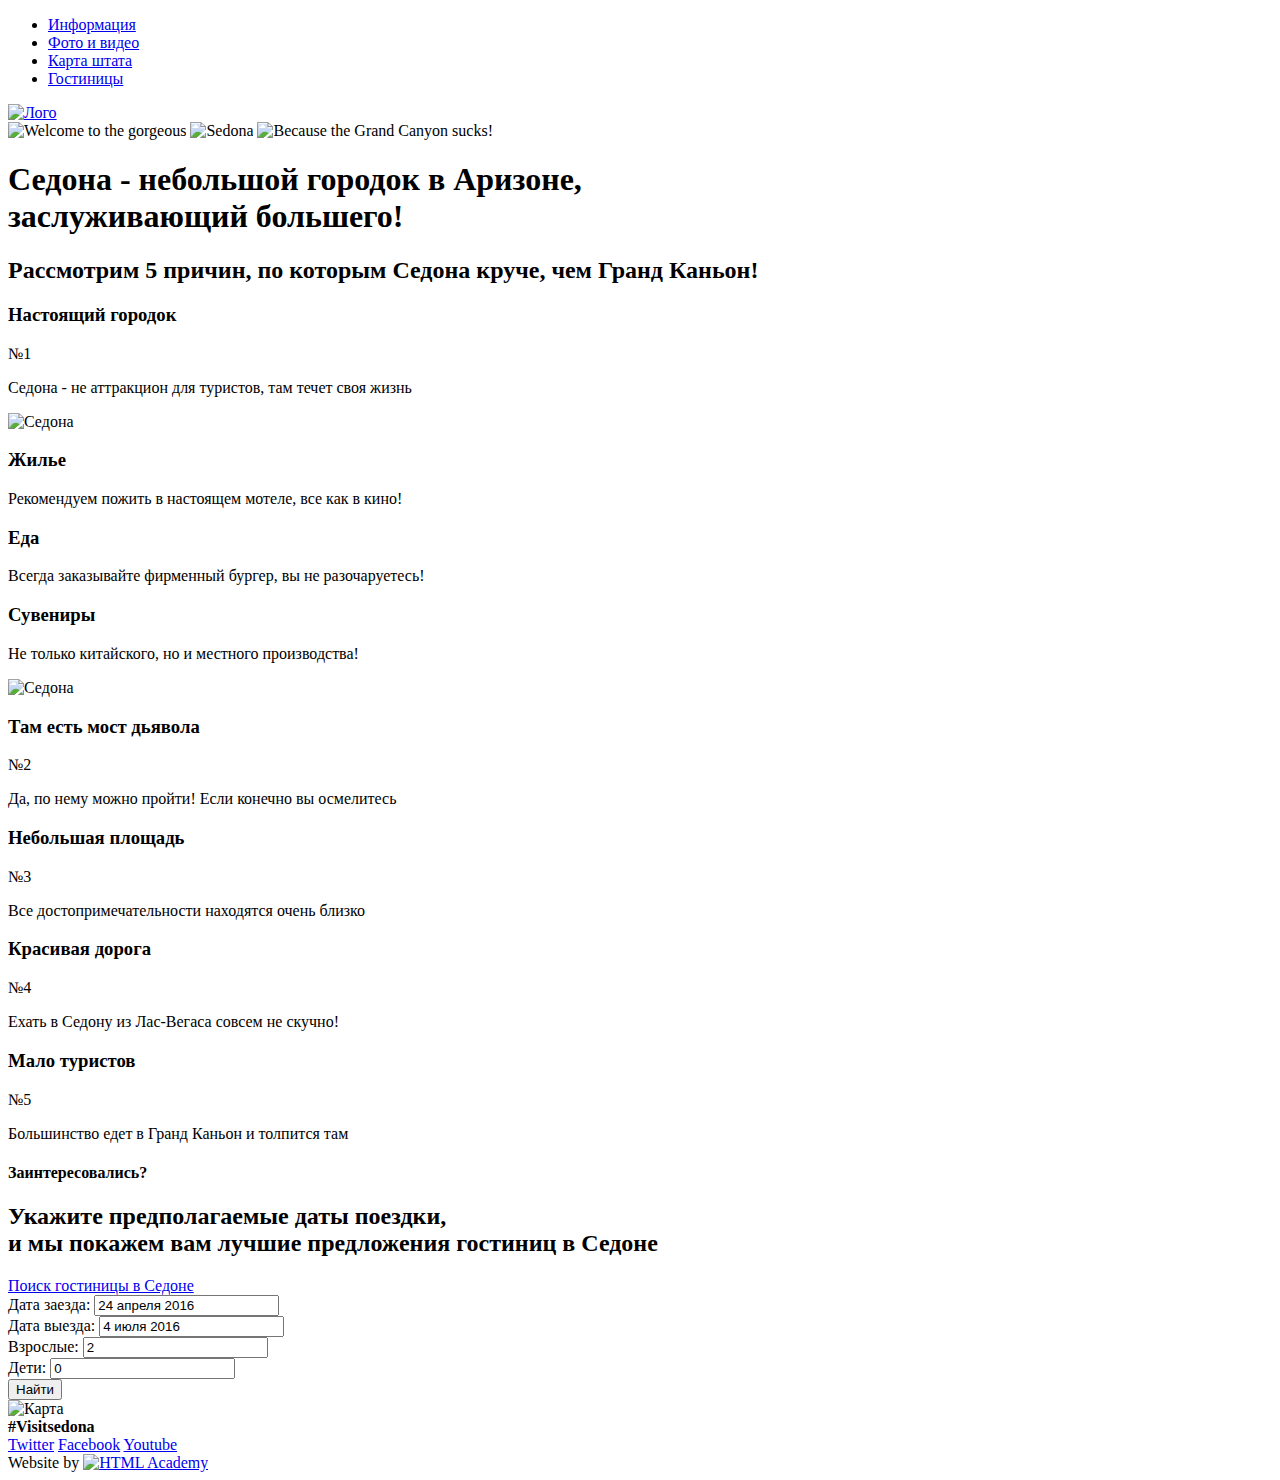
==== index.html @ 517de410 "Корректировка" ====
<!DOCTYPE html>
<html lang="ru">
  <head>
    <meta charset="utf-8">
    <title>HTML Academy: Седона</title>
  </head>
  <body>
    <div class="container">


      <header class="main-header">
          <div class="navigation">
            <ul class="navigation-menu">
              <li><a href="/">Информация</a></li>
              <li><a href="/">Фото и видео</a></li>
              <li><a href="/">Карта штата</a></li>
              <li><a href="/">Гостиницы</a></li>
            </ul>
          </div>
          <div class="logo">
            <a href="index.html"><img src="http://placehold.it/50x50" alt="Лого"></a>
          </div>
      </header>


      <main>
        <div class="big-image">
          <img id="welcome" src="/" alt="Welcome to the gorgeous">
          <img id="sedona" src="/" alt="Sedona">
          <img id="grand-canyon" src="/" alt="Because the Grand Canyon sucks!">
        </div>

        <div class="sedona-introduction">
          <div class="sedona-introduction-container">
            <h1>Седона - небольшой городок в Аризоне,<br>
              заслуживающий большего!</h1>
            <h2>Рассмотрим 5 причин, по которым Седона круче, чем Гранд Каньон!</h2>
          </div>
        </div>

        <div class="feature-img-block">
          <div class="feature feature-blue">
            <h3>Настоящий городок</h3>
            <p>№1</p>
            <p>Седона - не аттракцион для туристов, там течет своя жизнь</p>
          </div>
          <div class="feature-img">
            <img src="http://placehold.it/550x200" alt="Седона">
          </div>
        </div>

        <div class="features-icon-block">
          <div class="feature-icon">
              <h3>Жилье</h3>
              <p>Рекомендуем пожить в настоящем мотеле, все как в кино!</p>
          </div>

          <div class="feature-icon">
            <h3>Еда</h3>
            <p>Всегда заказывайте фирменный бургер, вы не разочаруетесь!</p>
          </div>

          <div class="feature-icon">
            <h3>Сувениры</h3>
            <p>Не только китайского, но и местного производства!</p>
          </div>
        </div>

        <div class="feature-img-block">
          <div class="feature-img">
            <img src="http://placehold.it/550x200" alt="Седона">
          </div>
          <div class="feature feature-blue">
            <h3>Там есть мост дьявола</h3>
            <p>№2</p>
            <p>Да, по нему можно пройти! Если конечно вы осмелитесь</p>
          </div>
        </div>

        <div class="features-second-block">
          <div class="feature-item">
            <h3>Небольшая площадь</h3>
            <p>№3</p>
            <p>Все достопримечательности находятся очень близко</p>
          </div>
          <div class="feature-item">
            <h3>Красивая дорога</h3>
            <p>№4</p>
            <p>Ехать в Седону из Лас-Вегаса совсем не скучно!</p>
          </div>
          <div class="feature-item">
            <h3>Мало туристов</h3>
            <p>№5</p>
            <p>Большинство едет в Гранд Каньон и толпится там</p>
          </div>
        </div>

        <div class="booking">
          <div class="booking-title">
            <h4>Заинтересовались?</h4>
            <h2>Укажите предполагаемые даты поездки,<br>
              и мы покажем вам лучшие предложения гостиниц в Седоне</h2>
          </div>
          <div class="booking-button">
            <a href="/">Поиск гостиницы в Седоне</a>
            <!--Не уверен-->
          </div>
          <div class="form-window">
            <form action="/" method="post">
              <div class="date-in">
                <label for="date-in">Дата заезда:</label>
                <input type="text" name="date-in" id="date-in" value="24 апреля 2016" required>
              </div>
              <div class="date-out">
                <label for="date-out">Дата выезда:</label>
                <input type="text" name="date-out" id="date-out" value="4 июля 2016" required>
              </div>
              <div class="adults-quantity">
                <label for="adults-quantity">Взрослые:</label>
                <input type="number" name="adults-quantity" id="adults-quantity" value="2" required>
              </div>
              <div class="kids-quantity">
                <label for="kids-quantity">Дети:</label>
                <input type="number" name="kids-quantity" id="kids-quantity" value="0" required>
              </div>
              <div class="form-button">
                <input type="submit" value="Найти">
              </div>
            </form>
          </div>
        </div>

        <div class="map">
          <img src="http://placehold.it/750x750" alt="Карта">
        </div>
      </main>


      <footer class="main-footer">
          <div class="footer-hashtag">
            <b>#Visitsedona</b>
          </div>
          <div class="footer-social">
            <a class="social-btn social-btn-tw" href="#">Twitter</a>
            <a class="social-btn social-btn-fb" href="#">Facebook</a>
            <a class="social-btn social-btn-yout" href="#">Youtube</a>
          </div>
          <div class="footer-copyright">
            <span>Website by</span>
            <a class="footer-copyright-img" href="https://htmlacademy.ru"><img src="http://placehold.it/100x100" alt="HTML Academy"></a>
          </div>
      </footer>
    </div>
  </body>
</html>
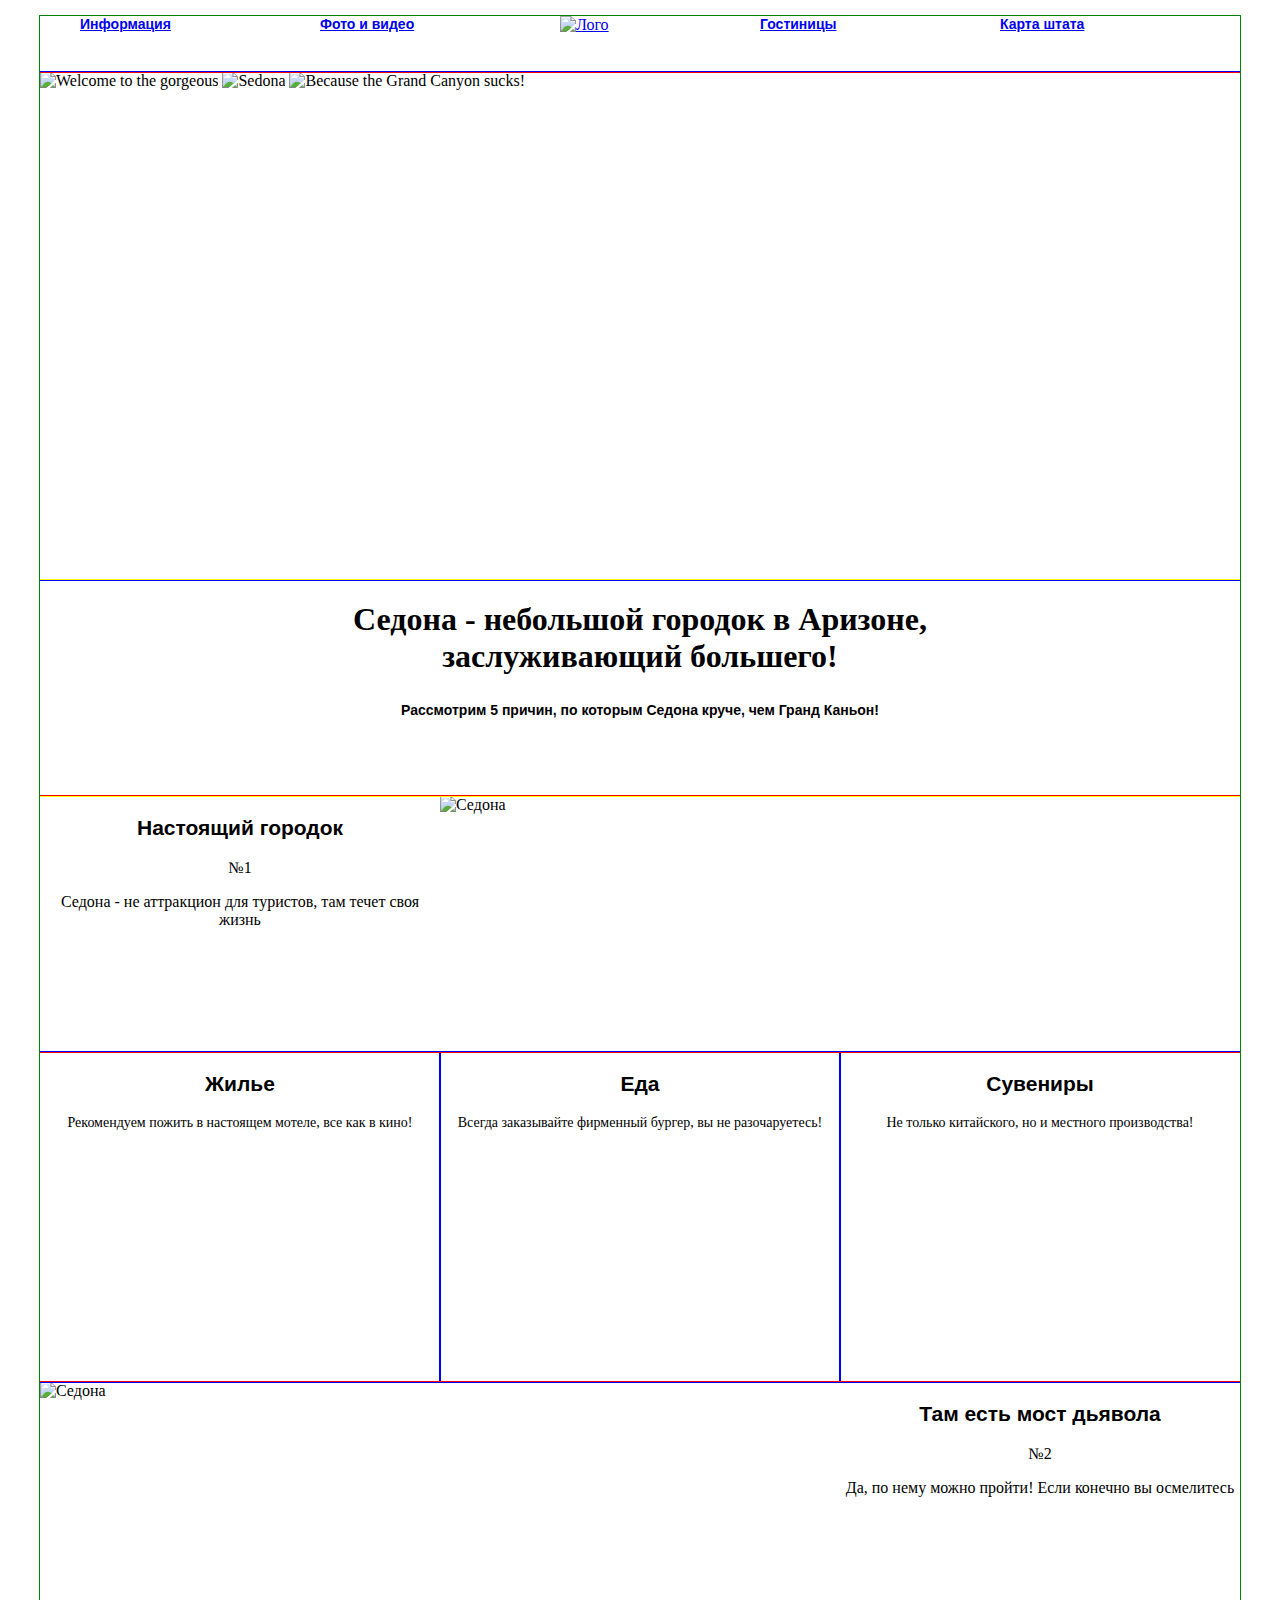
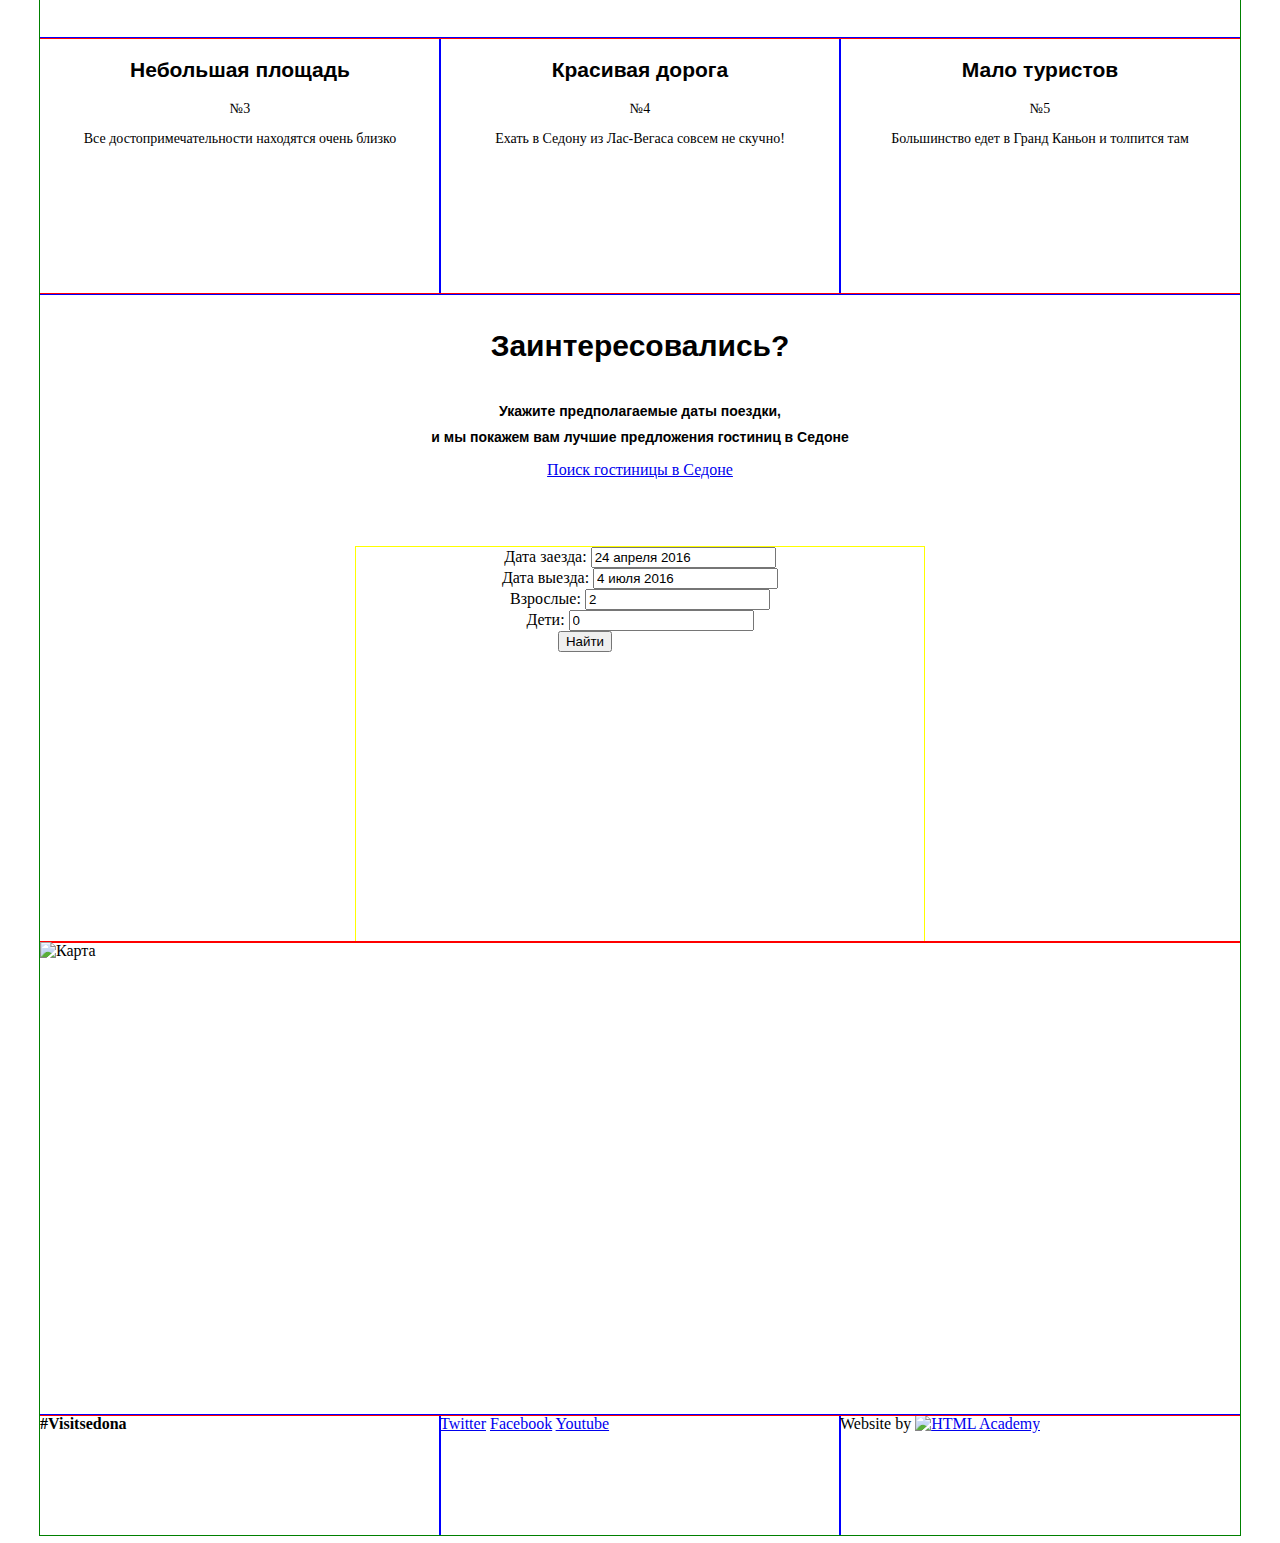
==== commit 47fd9db0: "Сетка" ====
--- a/index.html
+++ b/index.html
@@ -3,18 +3,19 @@
   <head>
     <meta charset="utf-8">
     <title>HTML Academy: Седона</title>
+    <link href="css/style.css" rel="stylesheet">
   </head>
   <body>
     <div class="container">
 
 
-      <header class="main-header">
+      <header class="main-header clearfix">
           <div class="navigation">
             <ul class="navigation-menu">
-              <li><a href="/">Информация</a></li>
-              <li><a href="/">Фото и видео</a></li>
-              <li><a href="/">Карта штата</a></li>
-              <li><a href="/">Гостиницы</a></li>
+              <li class="navigation-menu-item navigation-menu-information"><a href="/">Информация</a></li>
+              <li class="navigation-menu-item navigation-menu-photo"><a href="/">Фото и видео</a></li>
+              <li class="navigation-menu-item navigation-menu-map"><a href="/">Карта штата</a></li>
+              <li class="navigation-menu-item navigation-menu-hotels"><a href="/">Гостиницы</a></li>
             </ul>
           </div>
           <div class="logo">
@@ -30,22 +31,20 @@
           <img id="grand-canyon" src="/" alt="Because the Grand Canyon sucks!">
         </div>
 
-        <div class="sedona-introduction">
-          <div class="sedona-introduction-container">
+        <div class="sedona-introduction container">
             <h1>Седона - небольшой городок в Аризоне,<br>
               заслуживающий большего!</h1>
             <h2>Рассмотрим 5 причин, по которым Седона круче, чем Гранд Каньон!</h2>
-          </div>
         </div>
 
-        <div class="feature-img-block">
-          <div class="feature feature-blue">
+        <div class="feature-img-block clearfix">
+          <div class="feature feature-blue feature-blue-1">
             <h3>Настоящий городок</h3>
             <p>№1</p>
             <p>Седона - не аттракцион для туристов, там течет своя жизнь</p>
           </div>
-          <div class="feature-img">
-            <img src="http://placehold.it/550x200" alt="Седона">
+          <div class="feature-img feature-img-1">
+            <img src="http://placehold.it/800x256" alt="Седона">
           </div>
         </div>
 
@@ -66,14 +65,14 @@
           </div>
         </div>
 
-        <div class="feature-img-block">
-          <div class="feature-img">
-            <img src="http://placehold.it/550x200" alt="Седона">
-          </div>
-          <div class="feature feature-blue">
+        <div class="feature-img-block clearfix">
+          <div class="feature feature-blue feature-blue-2">
             <h3>Там есть мост дьявола</h3>
             <p>№2</p>
             <p>Да, по нему можно пройти! Если конечно вы осмелитесь</p>
+          </div>
+          <div class="feature-img feature-img-2">
+            <img src="http://placehold.it/800x256" alt="Седона">
           </div>
         </div>
 
@@ -95,7 +94,7 @@
           </div>
         </div>
 
-        <div class="booking">
+        <div class="booking container">
           <div class="booking-title">
             <h4>Заинтересовались?</h4>
             <h2>Укажите предполагаемые даты поездки,<br>
@@ -131,21 +130,21 @@
         </div>
 
         <div class="map">
-          <img src="http://placehold.it/750x750" alt="Карта">
+          <img src="http://placehold.it/1200x473" alt="Карта">
         </div>
       </main>
 
 
-      <footer class="main-footer">
-          <div class="footer-hashtag">
+      <footer class="main-footer clearfix">
+          <div class="footer-item footer-hashtag">
             <b>#Visitsedona</b>
           </div>
-          <div class="footer-social">
+          <div class="footer-item footer-social">
             <a class="social-btn social-btn-tw" href="#">Twitter</a>
             <a class="social-btn social-btn-fb" href="#">Facebook</a>
             <a class="social-btn social-btn-yout" href="#">Youtube</a>
           </div>
-          <div class="footer-copyright">
+          <div class="footer-item footer-copyright">
             <span>Website by</span>
             <a class="footer-copyright-img" href="https://htmlacademy.ru"><img src="http://placehold.it/100x100" alt="HTML Academy"></a>
           </div>
--- a/css/style.css
+++ b/css/style.css
@@ -0,0 +1,328 @@
+.body {
+  font-family: PTSans Bold, Arial, sans-serif;
+  font-size: 14px;
+  line-height: 21px;
+  color: black;
+  background: f2f2f2;
+  min-width: 1200px;
+}
+
+.clearfix::after {
+  content: "";
+  display: table;
+  clear: both;
+}
+
+.sedona-introduction-container h1 {
+  font-family: PTSans Bold, Arial, sans-serif;
+  font-size: 21px;
+  line-height: 26px;
+  color: black;
+}
+h2 {
+  font-family: PTSans Bold, Arial, sans-serif;
+  font-size: 14px;
+  line-height: 26px;
+  color: black;
+}
+h3 {
+  font-family: PTSans Bold, Arial, sans-serif;
+  font-size: 21px;
+  line-height: 21px;
+  color: black;
+}
+h4 {
+  font-family: PTSans Bold, Arial, sans-serif;
+  font-size: 30px;
+  line-height: 24px;
+  color: black;
+}
+h5 {
+  font-family: PTSans Bold, Arial, sans-serif;
+  font-size: 16px;
+  line-height: 21px;
+  color: black;
+}
+
+.container {
+  width: 1200px;
+  margin-right: auto;
+  margin-left: auto;
+  outline: 1px solid green;
+
+}
+
+/*Главная*/
+.main-header {
+  outline: 1px solid red;
+}
+
+.navigation-menu-item {
+  width: 240px;
+  height: 56px;
+  background-color: white;
+  font-family: PTSans Bold, Myriad Pro, sans-serif;
+  font-size: 14px;
+  font-weight: bold;
+  color: black;
+  text-decoration: none;
+  list-style: none;
+}
+
+.navigation-menu-information {
+  float: left;
+}
+
+.navigation-menu-photo {
+  float: left;
+}
+
+.navigation-menu-hotels {
+  float: right;
+}
+
+.navigation-menu-map {
+  float: right;
+}
+
+.logo {
+  display: inline-block;
+}
+
+.big-image {
+  min-height: 508px;
+  outline: 1px solid blue;
+}
+
+.sedona-introduction {
+  min-height: 216px;
+  outline: 1px solid yellow;
+  display: inline-block;
+  text-align: center;
+}
+
+.feature-img-block {
+  min-height: 256px;
+  outline: 1px solid red;
+}
+
+.feature-blue-1 {
+  background-color: 81b3d2;
+  width: 400px;
+  height: 256px;
+  float: left;
+  display: inline-block;
+  text-align: center;
+}
+
+.feature-blue-2 {
+  background-color: 81b3d2;
+  width: 400px;
+  height: 256px;
+  float: right;
+  display: inline-block;
+  text-align: center;
+}
+
+.feature-img-1 {
+  width: 800px;
+  height: 256px;
+  float: right;
+}
+
+.feature-img-2 {
+  width: 800px;
+  height: 256px;
+  float: left;
+}
+
+.features-icon-block {
+  min-height: 330px;
+  font-size: 0px;
+  outline: 1px solid blue;
+}
+
+.feature-icon {
+  height: 330px;
+  width: 400px;
+  display: inline-block;
+  font-size: 14px;
+  outline: 1px solid blue;
+  text-align: center;
+}
+
+.features-second-block {
+  min-height: 256px;
+  font-size: 0px;
+  outline: 1px solid blue;
+}
+
+.feature-item {
+  height: 256px;
+  width: 400px;
+  display: inline-block;
+  font-size: 14px;
+  outline: 1px solid blue;
+  text-align: center;
+}
+
+.booking {
+  min-height: 291px;
+  outline: 1px solid red;
+  display: inline-block;
+  text-align: center;
+}
+
+.booking-button {
+  width: 568px;
+  height: 86px;
+  background-color: 766357;
+  color: ffffff;
+  margin: auto;
+}
+
+.form-window {
+  width: 568px;
+  height: 395px;
+  outline: 1px solid yellow;
+  margin: auto;
+}
+
+.form-button {
+  width: 458px;
+  min-height: 58px;
+  background-color: 81b3d2;
+  color: ffffff;
+}
+
+.map {
+  min-height: 473px;
+  outline: 1px solid red;
+}
+
+.main-footer {
+  min-height: 120px;
+}
+
+.footer-item {
+  width: 400px;
+  height: 120px;
+  outline: 1px solid blue;
+}
+
+.footer-hashtag {
+  float: left;
+}
+
+.footer-social {
+  float: left;
+}
+
+.footer-copyright {
+  float: right;
+}
+
+/*Отели*/
+.form-container {
+  min-height: 217px;
+  outline: 1px solid blue;
+}
+
+.central-container {
+  width: 1056px;
+  margin: auto;
+  outline: 1px solid yellow;
+}
+
+.form-block {
+  width: 25%;
+  outline: 1px solid red;
+}
+
+.form li {
+  display: block;
+}
+
+.form-block-left {
+  float: left;
+}
+
+.form-block-central {
+  float: left;
+}
+
+.form-block-right {
+  float: right;
+}
+
+.form-results {
+  min-height: 87px;
+  outline: 1px solid blue;
+}
+
+.form-results-ul {
+  display: inline-block;
+}
+
+.form-results-found {
+  display: inline-block;
+}
+
+.form-results-sort {
+  display: inline-block;
+}
+
+.ul-item {
+  display: inline-block;
+}
+
+.arrows {
+  width: 35px;
+  min-height: 10px;
+  float: right;
+}
+
+.hotel-list-item {
+  min-height: 150px;
+  outline: 1px solid blue;
+}
+
+.hotel-list-item-img {
+  display: inline-block;
+  width: 135px;
+  height: 90px;
+  float: left;
+}
+
+.hotel-list-item-info {
+  float: left;
+  margin-left: 30px;
+  width: 270px;
+}
+
+.hotel-list-item-cost {
+  display: inline-block;
+  float: left;
+}
+
+.hotel-list-item-buttons {
+  display: inline-block;
+  float: left;
+}
+
+.blue-button {
+  display: inline-block;
+  width: 110px;
+  height: 27px;
+  margin-right: 6px;
+}
+
+.brown-button {
+  display: inline-block;
+  width: 142px;
+  height: 27px;
+}
+
+.hotel-list-item-rating {
+  float: right;
+}
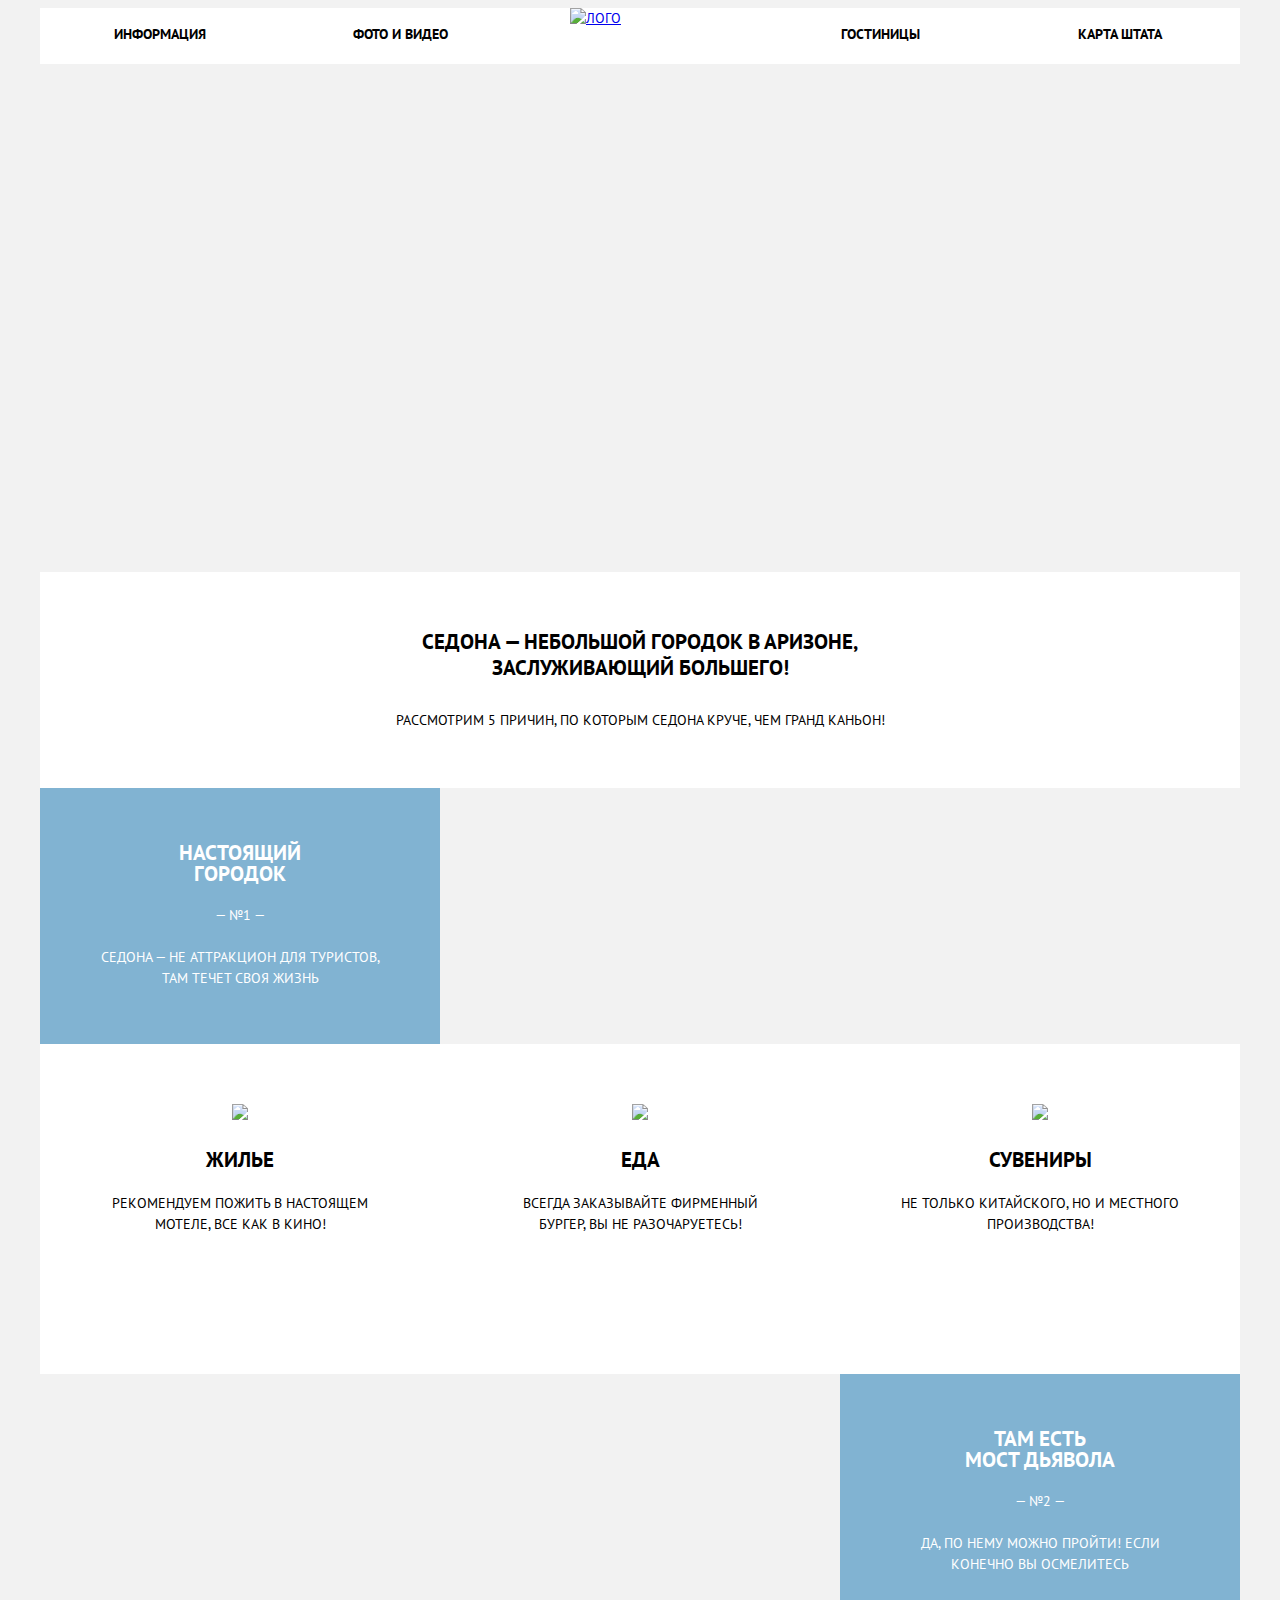
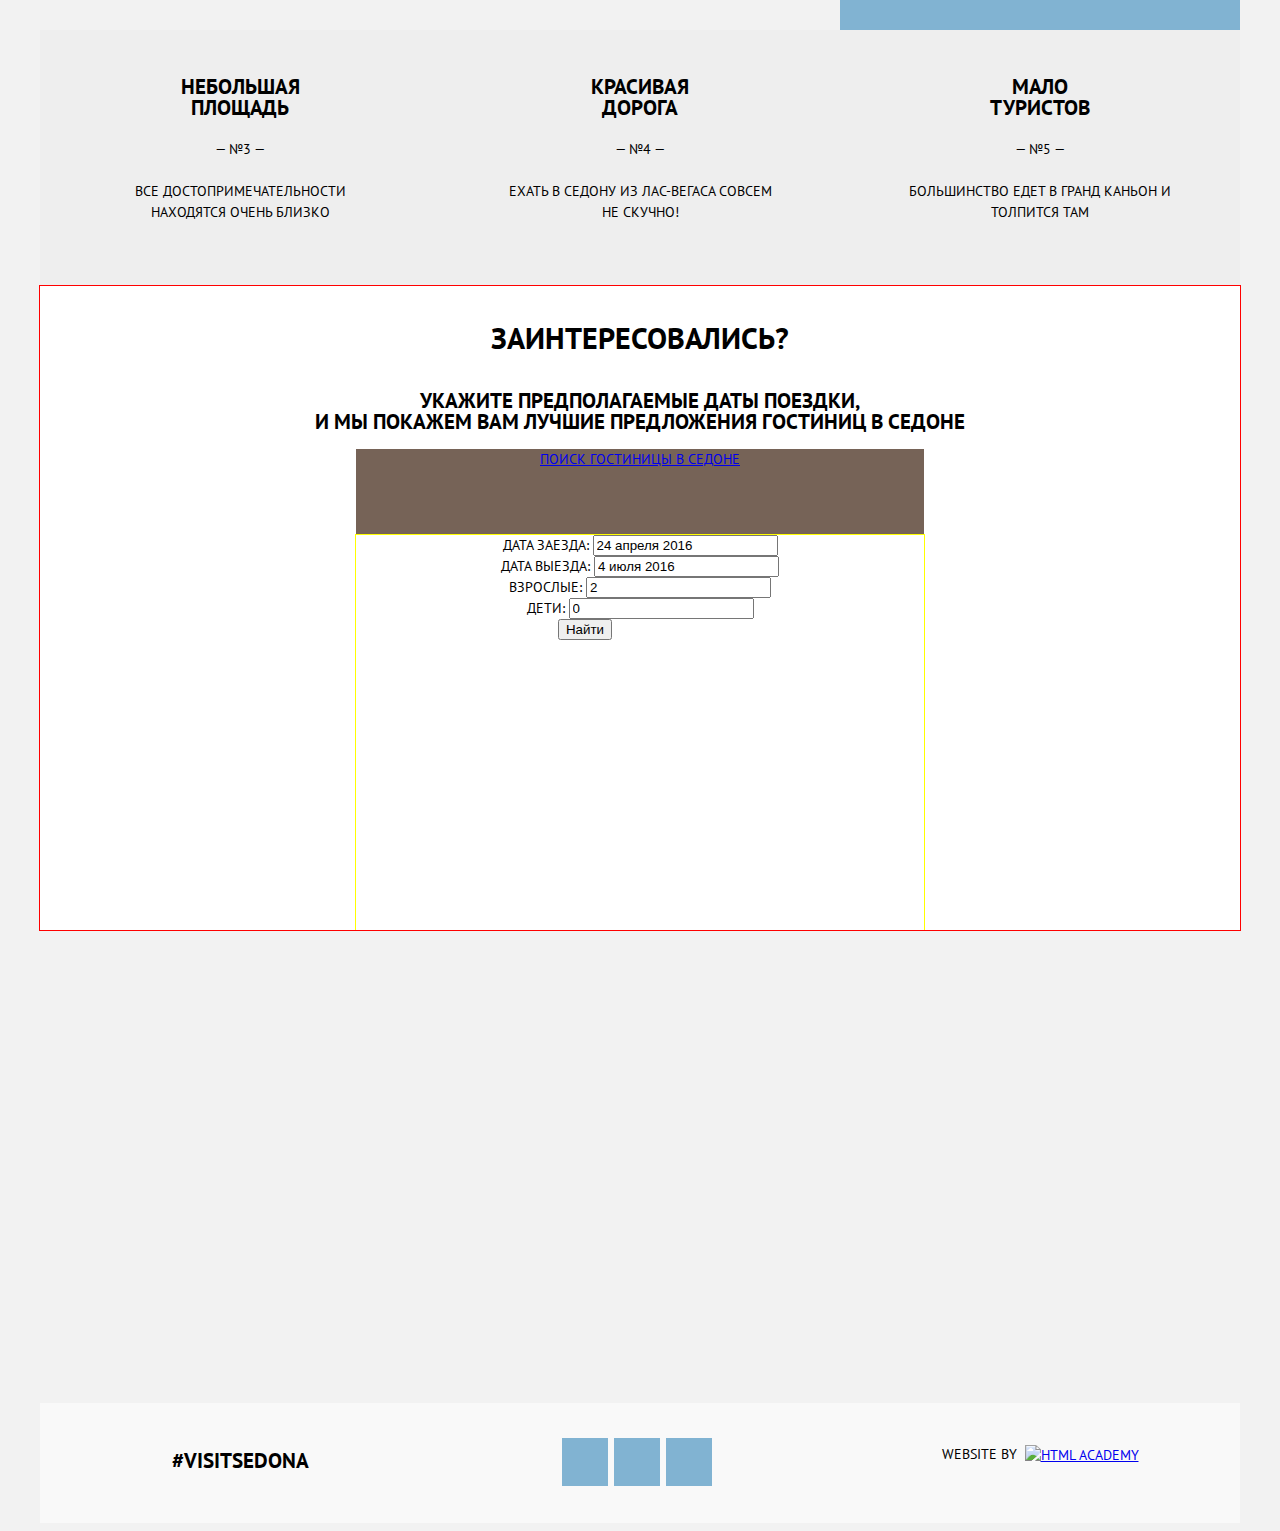
==== commit 9e366f80: "Доработка декоративных элементов" ====
--- a/index.html
+++ b/index.html
@@ -3,6 +3,7 @@
   <head>
     <meta charset="utf-8">
     <title>HTML Academy: Седона</title>
+    <link href="https://fonts.googleapis.com/css?family=PT+Sans:400,700&subset=cyrillic" rel="stylesheet">
     <link href="css/style.css" rel="stylesheet">
   </head>
   <body>
@@ -19,47 +20,52 @@
             </ul>
           </div>
           <div class="logo">
-            <a href="index.html"><img src="http://placehold.it/50x50" alt="Лого"></a>
+            <a href="index.html"><img src="img/logo-combined.png" alt="Лого"></a>
           </div>
       </header>
 
 
       <main>
         <div class="big-image">
-          <img id="welcome" src="/" alt="Welcome to the gorgeous">
-          <img id="sedona" src="/" alt="Sedona">
-          <img id="grand-canyon" src="/" alt="Because the Grand Canyon sucks!">
         </div>
 
         <div class="sedona-introduction container">
-            <h1>Седона - небольшой городок в Аризоне,<br>
+            <h1>Седона — небольшой городок в Аризоне,<br>
               заслуживающий большего!</h1>
-            <h2>Рассмотрим 5 причин, по которым Седона круче, чем Гранд Каньон!</h2>
+            <span>Рассмотрим 5 причин, по которым Седона круче, чем Гранд Каньон!</span>
         </div>
 
         <div class="feature-img-block clearfix">
           <div class="feature feature-blue feature-blue-1">
             <h3>Настоящий городок</h3>
-            <p>№1</p>
-            <p>Седона - не аттракцион для туристов, там течет своя жизнь</p>
+            <span>— №1 —</span>
+            <p>Седона — не аттракцион для туристов, там течет своя жизнь</p>
           </div>
           <div class="feature-img feature-img-1">
-            <img src="http://placehold.it/800x256" alt="Седона">
           </div>
         </div>
 
         <div class="features-icon-block">
           <div class="feature-icon">
-              <h3>Жилье</h3>
-              <p>Рекомендуем пожить в настоящем мотеле, все как в кино!</p>
+            <div class="icon icon-house">
+              <img src="img/icon-house.png">
+            </div>
+            <h3>Жилье</h3>
+            <p>Рекомендуем пожить в настоящем мотеле, все как в кино!</p>
           </div>
 
           <div class="feature-icon">
+            <div class="icon icon-food">
+              <img src="img/icon-food.png">
+            </div>
             <h3>Еда</h3>
             <p>Всегда заказывайте фирменный бургер, вы не разочаруетесь!</p>
           </div>
 
           <div class="feature-icon">
+            <div class="icon icon-gift">
+              <img src="img/icon-gift.png">
+            </div>
             <h3>Сувениры</h3>
             <p>Не только китайского, но и местного производства!</p>
           </div>
@@ -67,29 +73,28 @@
 
         <div class="feature-img-block clearfix">
           <div class="feature feature-blue feature-blue-2">
-            <h3>Там есть мост дьявола</h3>
-            <p>№2</p>
+            <h3>Там есть<br>мост дьявола</h3>
+            <span>— №2 —</span>
             <p>Да, по нему можно пройти! Если конечно вы осмелитесь</p>
           </div>
           <div class="feature-img feature-img-2">
-            <img src="http://placehold.it/800x256" alt="Седона">
           </div>
         </div>
 
         <div class="features-second-block">
-          <div class="feature-item">
+          <div class="feature feature-item">
             <h3>Небольшая площадь</h3>
-            <p>№3</p>
-            <p>Все достопримечательности находятся очень близко</p>
+            <span>— №3 —</span>
+            <p>Все достопримечательности<br>находятся очень близко</p>
           </div>
-          <div class="feature-item">
+          <div class="feature feature-item">
             <h3>Красивая дорога</h3>
-            <p>№4</p>
-            <p>Ехать в Седону из Лас-Вегаса совсем не скучно!</p>
+            <span>— №4 —</span>
+            <p>Ехать в Седону из Лас-Вегаса совсем<br>не скучно!</p>
           </div>
-          <div class="feature-item">
+          <div class="feature feature-item">
             <h3>Мало туристов</h3>
-            <p>№5</p>
+            <span>— №5 —</span>
             <p>Большинство едет в Гранд Каньон и толпится там</p>
           </div>
         </div>
@@ -130,23 +135,22 @@
         </div>
 
         <div class="map">
-          <img src="http://placehold.it/1200x473" alt="Карта">
         </div>
       </main>
 
 
       <footer class="main-footer clearfix">
           <div class="footer-item footer-hashtag">
-            <b>#Visitsedona</b>
+            <span>#Visitsedona</span>
           </div>
           <div class="footer-item footer-social">
             <a class="social-btn social-btn-tw" href="#">Twitter</a>
             <a class="social-btn social-btn-fb" href="#">Facebook</a>
-            <a class="social-btn social-btn-yout" href="#">Youtube</a>
+            <a class="social-btn social-btn-yt" href="#">Youtube</a>
           </div>
           <div class="footer-item footer-copyright">
-            <span>Website by</span>
-            <a class="footer-copyright-img" href="https://htmlacademy.ru"><img src="http://placehold.it/100x100" alt="HTML Academy"></a>
+            <p>Website by
+            <a class="footer-copyright-img" href="https://htmlacademy.ru"><img src="img/html-academy.png" alt="HTML Academy"></a></p>
           </div>
       </footer>
     </div>
--- a/css/style.css
+++ b/css/style.css
@@ -1,10 +1,11 @@
-.body {
-  font-family: PTSans Bold, Arial, sans-serif;
+body {
+  font-family: PT Sans, sans-serif;
   font-size: 14px;
   line-height: 21px;
   color: black;
-  background: f2f2f2;
+  background-color: #f2f2f2;
   min-width: 1200px;
+  text-transform: uppercase;
 }
 
 .clearfix::after {
@@ -13,32 +14,27 @@
   clear: both;
 }
 
-.sedona-introduction-container h1 {
-  font-family: PTSans Bold, Arial, sans-serif;
+h1 {
+  font-family: PT Sans, sans-serif;
   font-size: 21px;
   line-height: 26px;
   color: black;
 }
-h2 {
-  font-family: PTSans Bold, Arial, sans-serif;
-  font-size: 14px;
-  line-height: 26px;
-  color: black;
-}
+
 h3 {
-  font-family: PTSans Bold, Arial, sans-serif;
+  font-family: PT Sans, sans-serif;
   font-size: 21px;
   line-height: 21px;
   color: black;
 }
 h4 {
-  font-family: PTSans Bold, Arial, sans-serif;
+  font-family: PT Sans, sans-serif;
   font-size: 30px;
   line-height: 24px;
   color: black;
 }
 h5 {
-  font-family: PTSans Bold, Arial, sans-serif;
+  font-family: PT Sans, sans-serif;
   font-size: 16px;
   line-height: 21px;
   color: black;
@@ -48,25 +44,30 @@
   width: 1200px;
   margin-right: auto;
   margin-left: auto;
-  outline: 1px solid green;
-
 }
 
 /*Главная*/
 .main-header {
-  outline: 1px solid red;
+  background-color: white;
+  position: relative;
+}
+
+.navigation-menu {
+  margin: 0;
+  padding: 0;
 }
 
 .navigation-menu-item {
   width: 240px;
   height: 56px;
   background-color: white;
-  font-family: PTSans Bold, Myriad Pro, sans-serif;
+  font-family: PT Sans, sans-serif;
   font-size: 14px;
   font-weight: bold;
   color: black;
   text-decoration: none;
   list-style: none;
+  text-align: center;
 }
 
 .navigation-menu-information {
@@ -85,29 +86,84 @@
   float: right;
 }
 
+.navigation-menu a {
+  text-decoration: none;
+  color: black;
+  vertical-align: middle;
+  line-height: 52px;
+}
+
+.navigation-menu a:hover {
+  text-decoration: none;
+  color: #81b3d2;
+}
+
+.navigation-menu a:active {
+  text-decoration: none;
+  color: #b2b2b2;
+}
+
 .logo {
   display: inline-block;
+  position: absolute;
+  left: 530px;
 }
 
 .big-image {
   min-height: 508px;
-  outline: 1px solid blue;
+  background-image: url(../img/main-photo-complete.jpg);
+  background-repeat: no-repeat;
+  background-position: 0 -56px;
 }
 
 .sedona-introduction {
   min-height: 216px;
-  outline: 1px solid yellow;
-  display: inline-block;
-  text-align: center;
+  display: inline-block;
+  text-align: center;
+  background-color: white;
+}
+
+.sedona-introduction h1 {
+  margin-top: 57px;
+}
+
+.sedona-introduction span {
+  font-family: PT Sans, sans-serif;
+  font-size: 14px;
+  line-height: 26px;
+  color: black;
+  display: inline-block;
+  margin-top: 12px;
+}
+
+.feature h3 {
+  width: 155px;
+  margin: auto;
+}
+
+.feature p {
+  width: 302px;
+  margin: auto;
+  margin-top: 21px;
+}
+
+.feature span {
+  display: inline-block;
+  margin: auto;
+  margin-top: 21px;
 }
 
 .feature-img-block {
   min-height: 256px;
-  outline: 1px solid red;
+  color: white;
+}
+
+.feature-img-block h3 {
+  color: white;
 }
 
 .feature-blue-1 {
-  background-color: 81b3d2;
+  background-color: #81b3d2;
   width: 400px;
   height: 256px;
   float: left;
@@ -116,30 +172,36 @@
 }
 
 .feature-blue-2 {
-  background-color: 81b3d2;
+  background-color: #81b3d2;
   width: 400px;
   height: 256px;
   float: right;
   display: inline-block;
   text-align: center;
+}
+
+.feature-blue h3 {
+  margin-top: 54px;
 }
 
 .feature-img-1 {
   width: 800px;
   height: 256px;
   float: right;
+  background-image: url(../img/feature-image-1.jpg);
 }
 
 .feature-img-2 {
   width: 800px;
   height: 256px;
   float: left;
+  background-image: url(../img/feature-image-2.jpg);
 }
 
 .features-icon-block {
   min-height: 330px;
   font-size: 0px;
-  outline: 1px solid blue;
+  background-color: white;
 }
 
 .feature-icon {
@@ -147,14 +209,29 @@
   width: 400px;
   display: inline-block;
   font-size: 14px;
-  outline: 1px solid blue;
-  text-align: center;
+  text-align: center;
+  vertical-align: top;
+}
+
+.icon {
+  margin-top: 60px;
+}
+
+.feature-icon h3 {
+  margin: auto;
+  margin-top: 23px;
+}
+
+.feature-icon p {
+  width: 285px;
+  margin: auto;
+  margin-top: 23px;
 }
 
 .features-second-block {
   min-height: 256px;
   font-size: 0px;
-  outline: 1px solid blue;
+  background-color: #eeeeee;
 }
 
 .feature-item {
@@ -162,8 +239,11 @@
   width: 400px;
   display: inline-block;
   font-size: 14px;
-  outline: 1px solid blue;
-  text-align: center;
+  text-align: center;
+}
+
+.feature-item h3 {
+  margin-top: 46px;
 }
 
 .booking {
@@ -171,12 +251,13 @@
   outline: 1px solid red;
   display: inline-block;
   text-align: center;
+  background-color: white;
 }
 
 .booking-button {
   width: 568px;
   height: 86px;
-  background-color: 766357;
+  background-color: #766357;
   color: ffffff;
   margin: auto;
 }
@@ -197,29 +278,91 @@
 
 .map {
   min-height: 473px;
-  outline: 1px solid red;
+  background-image: url(../img/map.jpg);
 }
 
 .main-footer {
   min-height: 120px;
+  background-color: rgba(255, 255, 255, 0.5);
 }
 
 .footer-item {
   width: 400px;
   height: 120px;
-  outline: 1px solid blue;
 }
 
 .footer-hashtag {
   float: left;
+  font-size: 21px;
+  font-weight: bold;
+  text-align: center;
+}
+
+.footer-hashtag span {
+  display: block;
+  margin-top: 47px;
 }
 
 .footer-social {
   float: left;
-}
+  font-size: 0px;
+  text-align: center;
+}
+
+.social-btn {
+  display: inline-block;
+  vertical-align: top;
+  width: 46px;
+  height: 48px;
+  background-color: #81b3d2;
+  margin-right: 6px;
+  position: relative;
+  margin-top: 35px;
+}
+
+.social-btn::before {
+  content: "";
+  position: absolute;
+  top: 50%;
+  left: 50%;
+  transform: translate(-50%, -50%);
+  background-image: url(../img/sprite.png);
+  background-repeat: no-repeat;
+}
+
+.social-btn-tw::before {
+  width: 17px;
+  height: 15px;
+  background-position: -550px -10px;
+}
+
+.social-btn-fb::before {
+  width: 10px;
+  height: 19px;
+  background-position: -221px -10px;
+}
+
+
+.social-btn-yt::before {
+  width: 20px;
+  height: 16px;
+  background-position: -624px -10px;
+}
+
 
 .footer-copyright {
   float: right;
+  text-align: center;
+}
+
+.footer-copyright p {
+  margin-top: 41px;
+}
+
+.footer-copyright a {
+  display: inline-block;
+  vertical-align: middle;
+  margin-left: 4px;
 }
 
 /*Отели*/
@@ -326,3 +469,125 @@
 .hotel-list-item-rating {
   float: right;
 }
+
+/*Спрайт*/
+
+.sprite {
+    background-image: url(spritesheet.png);
+    background-repeat: no-repeat;
+    display: block;
+}
+
+.sprite-calendar {
+    width: 21px;
+    height: 22px;
+    background-position: -10px -10px;
+}
+
+.sprite-calendar-down {
+    width: 21px;
+    height: 22px;
+    background-position: -51px -10px;
+}
+
+.sprite-calendar-hvr {
+    width: 21px;
+    height: 22px;
+    background-position: -92px -10px;
+}
+
+.sprite-checkbox {
+    width: 22px;
+    height: 22px;
+    background-position: -133px -10px;
+}
+
+.sprite-checkbox-active {
+    width: 26px;
+    height: 22px;
+    background-position: -175px -10px;
+}
+
+.sprite-fb {
+    width: 10px;
+    height: 19px;
+    background-position: -221px -10px;
+}
+
+.sprite-fb-hvr {
+    width: 10px;
+    height: 19px;
+    background-position: -251px -10px;
+}
+
+.sprite-minus {
+    width: 12px;
+    height: 3px;
+    background-position: -281px -10px;
+}
+
+.sprite-minus-down {
+    width: 12px;
+    height: 3px;
+    background-position: -313px -10px;
+}
+
+.sprite-minus-hvr {
+    width: 12px;
+    height: 3px;
+    background-position: -345px -10px;
+}
+
+.sprite-plus {
+    width: 11px;
+    height: 11px;
+    background-position: -377px -10px;
+}
+
+.sprite-plus-down {
+    width: 11px;
+    height: 11px;
+    background-position: -408px -10px;
+}
+
+.sprite-plus-hvr {
+    width: 11px;
+    height: 11px;
+    background-position: -439px -10px;
+}
+
+.sprite-slide {
+    width: 20px;
+    height: 23px;
+    background-position: -470px -10px;
+}
+
+.sprite-slide-hvr {
+    width: 20px;
+    height: 23px;
+    background-position: -510px -10px;
+}
+
+.sprite-tw {
+    width: 17px;
+    height: 15px;
+    background-position: -550px -10px;
+}
+
+.sprite-tw-hvr {
+    width: 17px;
+    height: 15px;
+    background-position: -587px -10px;
+}
+
+.sprite-yt {
+    width: 20px;
+    height: 16px;
+    background-position: -624px -10px;
+}
+
+.sprite-yt-hvr {
+    width: 20px;
+    height: 16px;
+    background-position: -664px -10px;
+}
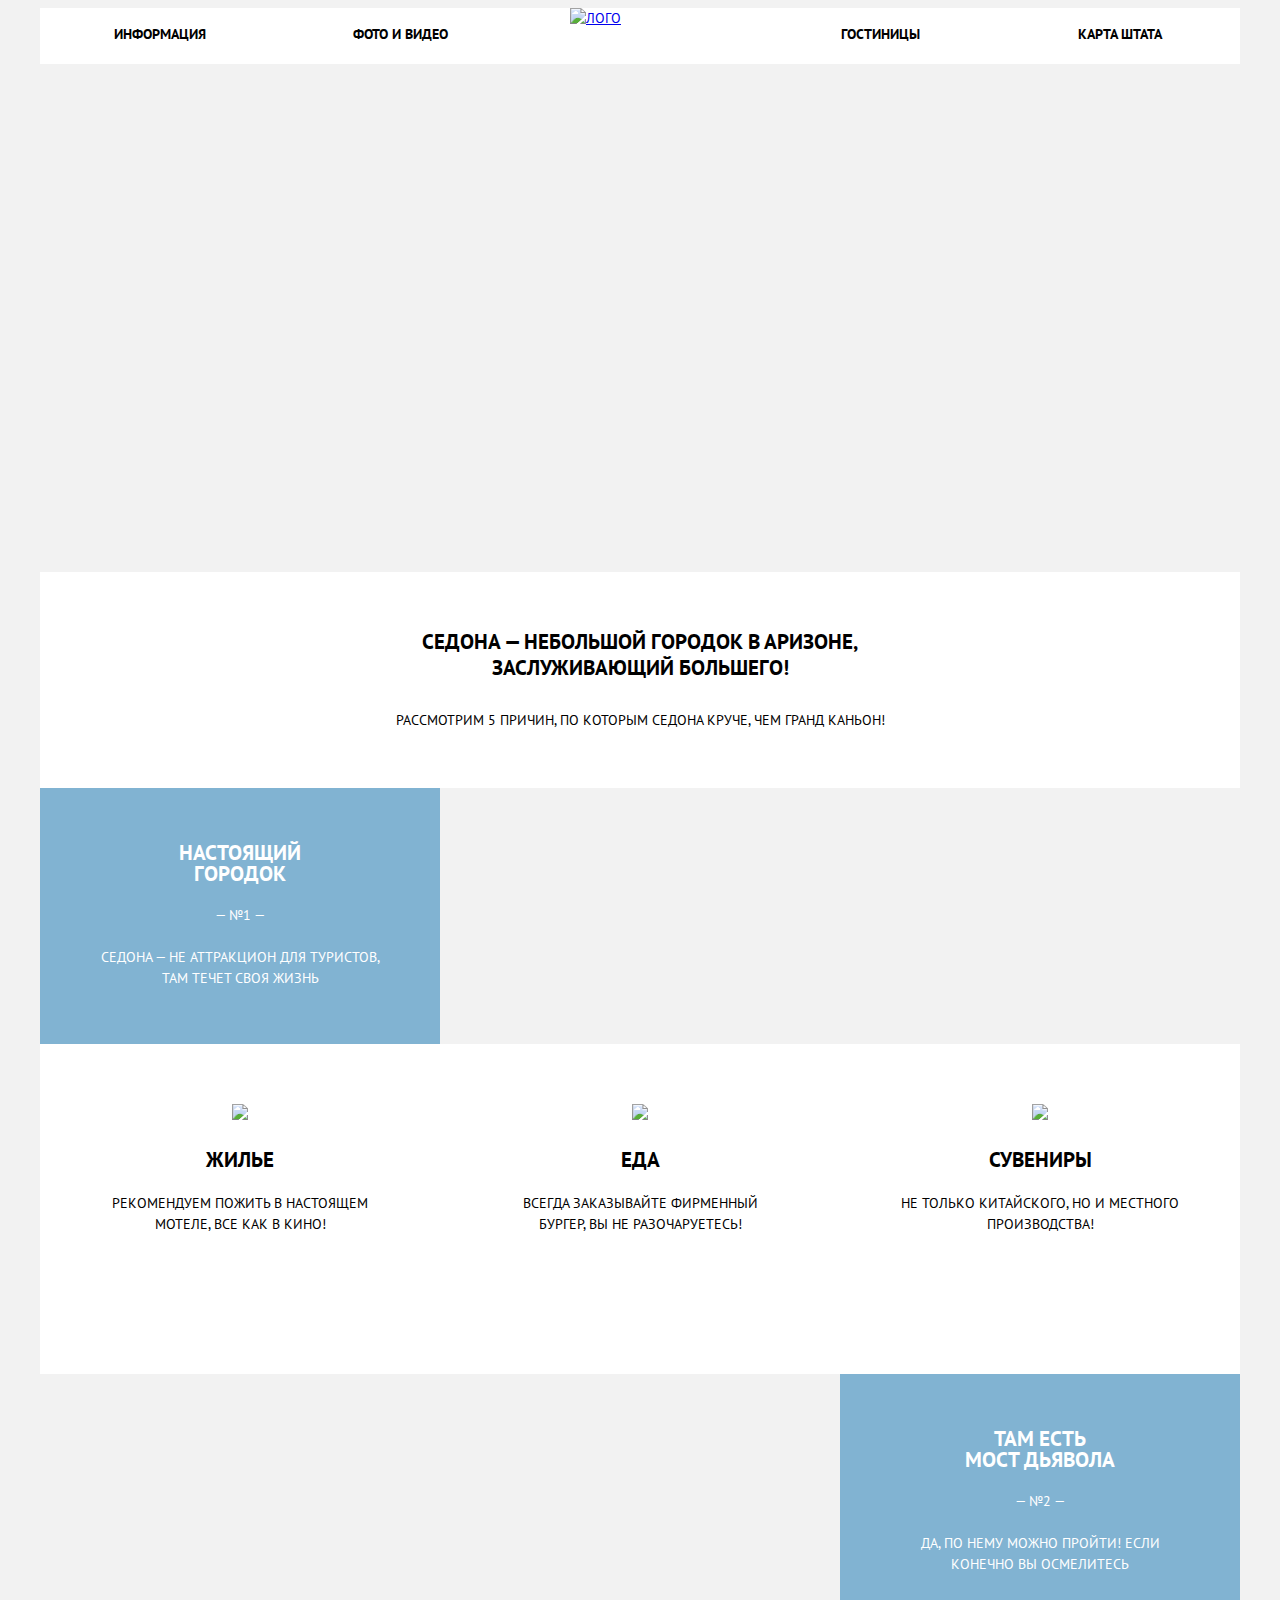
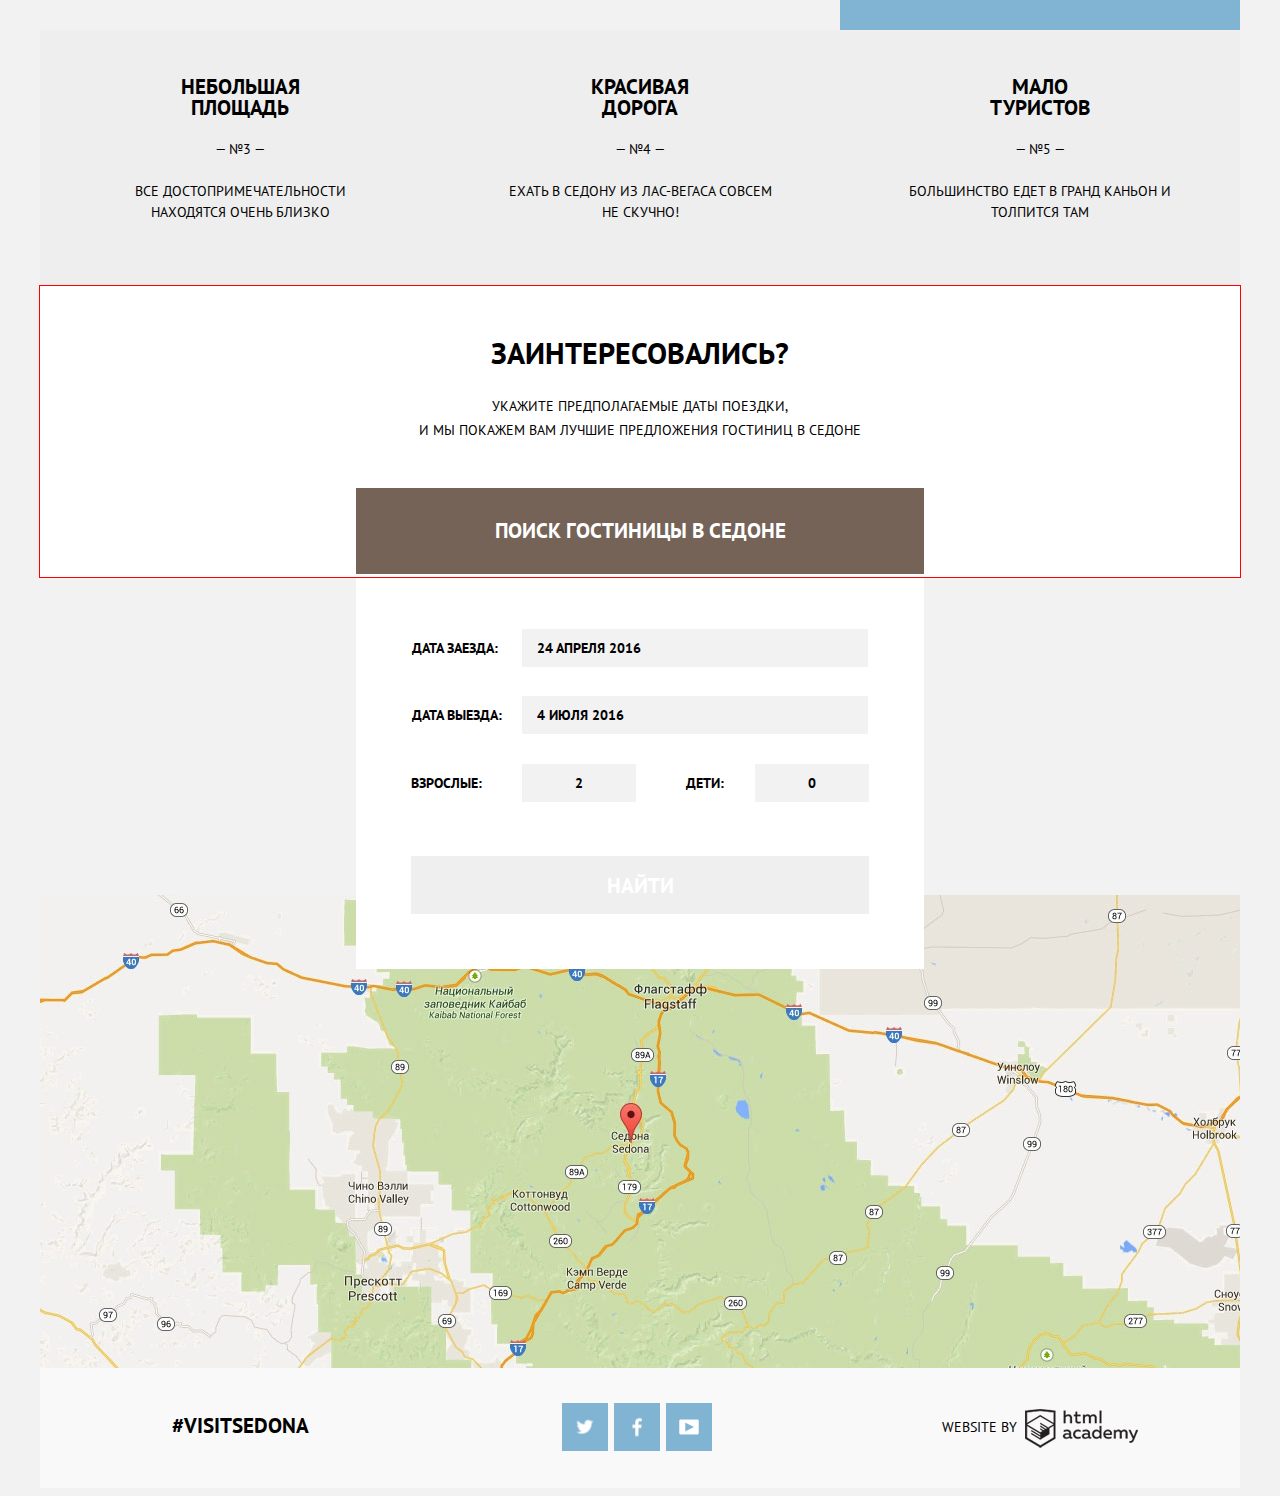
==== commit e87bd5b6: "Доработка проекта 26.08" ====
--- a/index.html
+++ b/index.html
@@ -6,10 +6,10 @@
     <link href="https://fonts.googleapis.com/css?family=PT+Sans:400,700&subset=cyrillic" rel="stylesheet">
     <link href="css/style.css" rel="stylesheet">
   </head>
+
+
   <body>
     <div class="container">
-
-
       <header class="main-header clearfix">
           <div class="navigation">
             <ul class="navigation-menu">
@@ -101,9 +101,9 @@
 
         <div class="booking container">
           <div class="booking-title">
-            <h4>Заинтересовались?</h4>
-            <h2>Укажите предполагаемые даты поездки,<br>
-              и мы покажем вам лучшие предложения гостиниц в Седоне</h2>
+            <h2>Заинтересовались?</h2>
+            <span>Укажите предполагаемые даты поездки,<br>
+              и мы покажем вам лучшие предложения гостиниц в Седоне</span>
           </div>
           <div class="booking-button">
             <a href="/">Поиск гостиницы в Седоне</a>
@@ -111,21 +111,23 @@
           </div>
           <div class="form-window">
             <form action="/" method="post">
-              <div class="date-in">
-                <label for="date-in">Дата заезда:</label>
-                <input type="text" name="date-in" id="date-in" value="24 апреля 2016" required>
-              </div>
-              <div class="date-out">
-                <label for="date-out">Дата выезда:</label>
-                <input type="text" name="date-out" id="date-out" value="4 июля 2016" required>
-              </div>
-              <div class="adults-quantity">
-                <label for="adults-quantity">Взрослые:</label>
-                <input type="number" name="adults-quantity" id="adults-quantity" value="2" required>
-              </div>
-              <div class="kids-quantity">
-                <label for="kids-quantity">Дети:</label>
-                <input type="number" name="kids-quantity" id="kids-quantity" value="0" required>
+              <div class="input-container">
+                <div class="date-in">
+                  <label for="date-in">Дата заезда:</label>
+                  <input type="text" name="date-in" id="date-in" value="24 апреля 2016" required>
+                </div>
+                <div class="date-out">
+                  <label for="date-out">Дата выезда:</label>
+                  <input type="text" name="date-out" id="date-out" value="4 июля 2016" required>
+                </div>
+                <div class="adults-quantity">
+                  <label for="adults-quantity">Взрослые:</label>
+                  <input type="text" name="adults-quantity" id="adults-quantity" value="2" required>
+                </div>
+                <div class="kids-quantity">
+                  <label for="kids-quantity">Дети:</label>
+                  <input type="text" name="kids-quantity" id="kids-quantity" value="0" required>
+                </div>
               </div>
               <div class="form-button">
                 <input type="submit" value="Найти">
@@ -150,7 +152,7 @@
           </div>
           <div class="footer-item footer-copyright">
             <p>Website by
-            <a class="footer-copyright-img" href="https://htmlacademy.ru"><img src="img/html-academy.png" alt="HTML Academy"></a></p>
+            <a class="footer-copyright-img" href="https://htmlacademy.ru"></a></p>
           </div>
       </footer>
     </div>
--- a/css/style.css
+++ b/css/style.css
@@ -1,5 +1,5 @@
 body {
-  font-family: PT Sans, sans-serif;
+  font-family: PT Sans, Arial, sans-serif;
   font-size: 14px;
   line-height: 21px;
   color: black;
@@ -15,26 +15,32 @@
 }
 
 h1 {
-  font-family: PT Sans, sans-serif;
+  font-family: PT Sans, Arial, sans-serif;
   font-size: 21px;
   line-height: 26px;
   color: black;
 }
 
+h2 {
+  font-family: PT Sans, Arial, sans-serif;
+  font-size: 30px;
+  color: black;
+}
+
 h3 {
-  font-family: PT Sans, sans-serif;
+  font-family: PT Sans, Arial, sans-serif;
   font-size: 21px;
   line-height: 21px;
   color: black;
 }
 h4 {
-  font-family: PT Sans, sans-serif;
+  font-family: PT Sans, Arial, sans-serif;
   font-size: 30px;
   line-height: 24px;
   color: black;
 }
 h5 {
-  font-family: PT Sans, sans-serif;
+  font-family: PT Sans, Arial, sans-serif;
   font-size: 16px;
   line-height: 21px;
   color: black;
@@ -61,7 +67,7 @@
   width: 240px;
   height: 56px;
   background-color: white;
-  font-family: PT Sans, sans-serif;
+  font-family: PT Sans, Arial, sans-serif;
   font-size: 14px;
   font-weight: bold;
   color: black;
@@ -128,7 +134,7 @@
 }
 
 .sedona-introduction span {
-  font-family: PT Sans, sans-serif;
+  font-family: PT Sans, Arial, sans-serif;
   font-size: 14px;
   line-height: 26px;
   color: black;
@@ -247,11 +253,21 @@
 }
 
 .booking {
-  min-height: 291px;
+  height: 291px;
   outline: 1px solid red;
   display: inline-block;
   text-align: center;
   background-color: white;
+}
+
+.booking-title h2 {
+  margin-top: 56px;
+  margin-bottom: 31px;
+}
+
+.booking-title span {
+  font-size: 14px;
+  line-height: 24px;
 }
 
 .booking-button {
@@ -260,20 +276,165 @@
   background-color: #766357;
   color: ffffff;
   margin: auto;
+  margin-top: 46px;
+}
+
+.booking-button a {
+  display: inline-block;
+  text-decoration: none;
+  font-size: 21px;
+  line-height: 86px;
+  font-weight: bold;
+  color: white;
+  vertical-align: middle;
 }
 
 .form-window {
   width: 568px;
-  height: 395px;
-  outline: 1px solid yellow;
   margin: auto;
-}
-
-.form-button {
+  font-weight: bold;
+  font-size: 14px;
+  line-height: 26px;
+  background-color: white;
+  padding-top: 55px;
+  padding-bottom: 55px;
+}
+
+.input-container {
   width: 458px;
-  min-height: 58px;
+  min-height: 173px;
+  margin: auto;
+}
+
+.input-container input {
+  font-family: PT Sans, Arial, sans-serif;
+  text-transform: uppercase;
+  font-size: 14px;
+  font-weight: bold;
+  background-color: #f2f2f2;
+  border: none;
+  position: relative;
+}
+
+.input-container input:hover{
+  background-color: #ebebeb;
+}
+
+.input-container input:active{
+  background-color: white;
+  border: 2px solid #e5e5e5;
+}
+
+.date-in {
+  margin-bottom: 29px;
+}
+
+.date-in label {
+  margin-right: 20px;
+  display: inline-block;
+}
+
+.date-in input {
+  width: 346px;
+  height: 38px;
+  display: inline-block;
+  padding-left: 15px;
+  padding-right: 39px;
+  box-sizing: border-box;
+}
+
+.date-in input::after {
+  content: "";
+  position: absolute;
+  top: 50%;
+  right: 9px;
+  transform: translate(-50%, -50%);
+  background-image: url(../img/sprite.png);
+  background-repeat: no-repeat;
+  width: 21px;
+  height: 22px;
+  background-position: -10px -10px;
+}
+
+.date-out {
+  margin-bottom: 30px;
+}
+
+.date-out label {
+  margin-right: 16px;
+  display: inline-block;
+}
+
+.date-out input {
+  width: 346px;
+  height: 38px;
+  display: inline-block;
+  padding-left: 15px;
+  padding-right: 39px;
+  box-sizing: border-box;
+}
+
+.adults-quantity {
+  display: inline-block;
+  margin-bottom: 54px;
+}
+
+.adults-quantity label {
+  margin-right: 36px;
+  display: inline-block;
+}
+
+.adults-quantity input {
+  width: 114px;
+  height: 38px;
+  display: inline-block;
+  padding-left: 38px;
+  padding-right: 38px;
+  box-sizing: border-box;
+  margin-right: 46px;
+  text-align: center;
+}
+
+.kids-quantity {
+  display: inline-block;
+}
+
+.kids-quantity label {
+  margin-right: 27px;
+  display: inline-block;
+}
+
+.kids-quantity input {
+  width: 114px;
+  height: 38px;
+  display: inline-block;
+  padding-left: 38px;
+  padding-right: 38px;
+  box-sizing: border-box;
+  text-align: center;
+}
+
+.form-button input {
+  font-size: 21px;
+  font-weight: bold;
+  width: 458px;
+  height: 58px;
+  vertical-align: middle;
+  color: white;
+  font-family: PT Sans, Arial, sans-serif;
+  text-transform: uppercase;
   background-color: 81b3d2;
-  color: ffffff;
+  border: none;
+  cursor: pointer;
+}
+
+.form-button input:hover {
+  background-color: #669ec0;
+}
+
+.form-button input:active {
+  background-color: #5496bd;
+  color: #88b6d1;
 }
 
 .map {
@@ -318,6 +479,14 @@
   margin-right: 6px;
   position: relative;
   margin-top: 35px;
+}
+
+.social-btn:hover {
+  background-color: #669ec0;
+}
+
+.social-btn:active {
+  background-color: #5496bd;
 }
 
 .social-btn::before {
@@ -333,7 +502,7 @@
 .social-btn-tw::before {
   width: 17px;
   height: 15px;
-  background-position: -550px -10px;
+  background-position: -949px -10px;
 }
 
 .social-btn-fb::before {
@@ -346,9 +515,8 @@
 .social-btn-yt::before {
   width: 20px;
   height: 16px;
-  background-position: -624px -10px;
-}
-
+  background-position: -1023px -10px;
+}
 
 .footer-copyright {
   float: right;
@@ -363,12 +531,28 @@
   display: inline-block;
   vertical-align: middle;
   margin-left: 4px;
+  background-image: url(../img/sprite.png);
+  background-repeat: no-repeat;
+  width: 113px;
+  height: 39px;
+  background-position: -281px -10px;
+}
+
+.footer-copyright a:hover {
+  background-position: -547px -10px;
+}
+
+.footer-copyright a:active {
+  background-position: -414px -10px;
 }
 
 /*Отели*/
 .form-container {
   min-height: 217px;
   outline: 1px solid blue;
+  background-image: url(../img/filter-background.jpg);
+  background-repeat: no-repeat;
+  padding-top: 26px;
 }
 
 .central-container {
@@ -398,9 +582,128 @@
   float: right;
 }
 
+.filter-range {
+  width: 330px;
+  color: #ffffff;
+  text-transform: uppercase;
+}
+
+.filter-range-title {
+  margin-bottom: 9px;
+  font-weight: 600;
+  font-size: 16px;
+  line-height: 21px;
+}
+
+.price-controls {
+  position: relative;
+  height: 36px;
+  margin-bottom: 20px;
+  font-size: 0;
+  border: 2px solid #ffffff;
+  border-radius: 2px;
+}
+
+.price-controls::after {
+  content: "";
+  position: absolute;
+  top: 50%;
+  left: 50%;
+  width: 2px;
+  height: 22px;
+  background: #ffffff;
+  transform: translate(-50%, -50%);
+}
+
+.price-controls label {
+  display: inline-block;
+  font-size: 14px;
+  line-height: 38px;
+  vertical-align: top;
+  cursor: pointer;
+}
+
+.price-controls .min-price,
+.price-controls .max-price {
+  width: 90px;
+  padding-left: 65px;
+}
+
+.price-controls input {
+  width: 50px;
+  margin: 0;
+  color: inherit;
+  font: inherit;
+  background: none;
+  border: none;
+  outline: none;
+}
+
+.range-controls {
+  position: relative;
+  margin-bottom: 32px;
+}
+
+.range-controls .scale {
+  height: 2px;
+  background: rgba(255, 255, 255, 0.3);
+}
+
+.range-controls .bar {
+  width: 80%;
+  height: 2px;
+  background: #ffffff;
+}
+
+.range-toggle {
+  position: absolute;
+  top: -9px;
+  width: 4px;
+  height: 4px;
+  background: #ababab;
+  border: 8px solid #ffffff;
+  border-radius: 50%;
+  box-shadow: 0 2px 1px 0 rgba(0, 1, 1, 0.2);
+  cursor: pointer;
+}
+
+.range-toggle:hover {
+  background: #1c4f80;
+}
+
+.range-toggle-min {
+  left: 0;
+}
+
+.range-toggle-max {
+  left: 80%;
+}
+
+.btn-transparent {
+  display: block;
+  margin: 0 auto;
+  padding: 6px 35px;
+
+  font-size: 14px;
+  line-height: 20px;
+  color: #ffffff;
+  text-transform: uppercase;
+  background: transparent;
+  border: 2px solid #ffffff;
+  border-radius: 2px;
+  outline: none;
+  cursor: pointer;
+}
+
+.btn-transparent:hover {
+  color: #000000;
+  background: #ffffff;
+}
+
 .form-results {
   min-height: 87px;
   outline: 1px solid blue;
+  background-color: white;
 }
 
 .form-results-ul {
@@ -428,6 +731,7 @@
 .hotel-list-item {
   min-height: 150px;
   outline: 1px solid blue;
+  background-color: white;
 }
 
 .hotel-list-item-img {
@@ -520,74 +824,92 @@
     background-position: -251px -10px;
 }
 
+.sprite-html-academy {
+    width: 113px;
+    height: 39px;
+    background-position: -281px -10px;
+}
+
+.sprite-html-academy-down {
+    width: 113px;
+    height: 39px;
+    background-position: -414px -10px;
+}
+
+.sprite-html-academy-hvr {
+    width: 113px;
+    height: 39px;
+    background-position: -547px -10px;
+}
+
 .sprite-minus {
     width: 12px;
     height: 3px;
-    background-position: -281px -10px;
+    background-position: -680px -10px;
 }
 
 .sprite-minus-down {
     width: 12px;
     height: 3px;
-    background-position: -313px -10px;
+    background-position: -712px -10px;
 }
 
 .sprite-minus-hvr {
     width: 12px;
     height: 3px;
-    background-position: -345px -10px;
+    background-position: -744px -10px;
 }
 
 .sprite-plus {
     width: 11px;
     height: 11px;
-    background-position: -377px -10px;
+    background-position: -776px -10px;
 }
 
 .sprite-plus-down {
     width: 11px;
     height: 11px;
-    background-position: -408px -10px;
+    background-position: -807px -10px;
 }
 
 .sprite-plus-hvr {
     width: 11px;
     height: 11px;
-    background-position: -439px -10px;
+    background-position: -838px -10px;
 }
 
 .sprite-slide {
     width: 20px;
     height: 23px;
-    background-position: -470px -10px;
+    background-position: -869px -10px;
 }
 
 .sprite-slide-hvr {
     width: 20px;
     height: 23px;
-    background-position: -510px -10px;
+    background-position: -909px -10px;
 }
 
 .sprite-tw {
     width: 17px;
     height: 15px;
-    background-position: -550px -10px;
+    background-position: -949px -10px;
 }
 
 .sprite-tw-hvr {
     width: 17px;
     height: 15px;
-    background-position: -587px -10px;
+    background-position: -986px -10px;
 }
 
 .sprite-yt {
     width: 20px;
     height: 16px;
-    background-position: -624px -10px;
+    background-position: -1023px -10px;
 }
 
 .sprite-yt-hvr {
     width: 20px;
     height: 16px;
-    background-position: -664px -10px;
-}
+    background-position: -1063px -10px;
+}
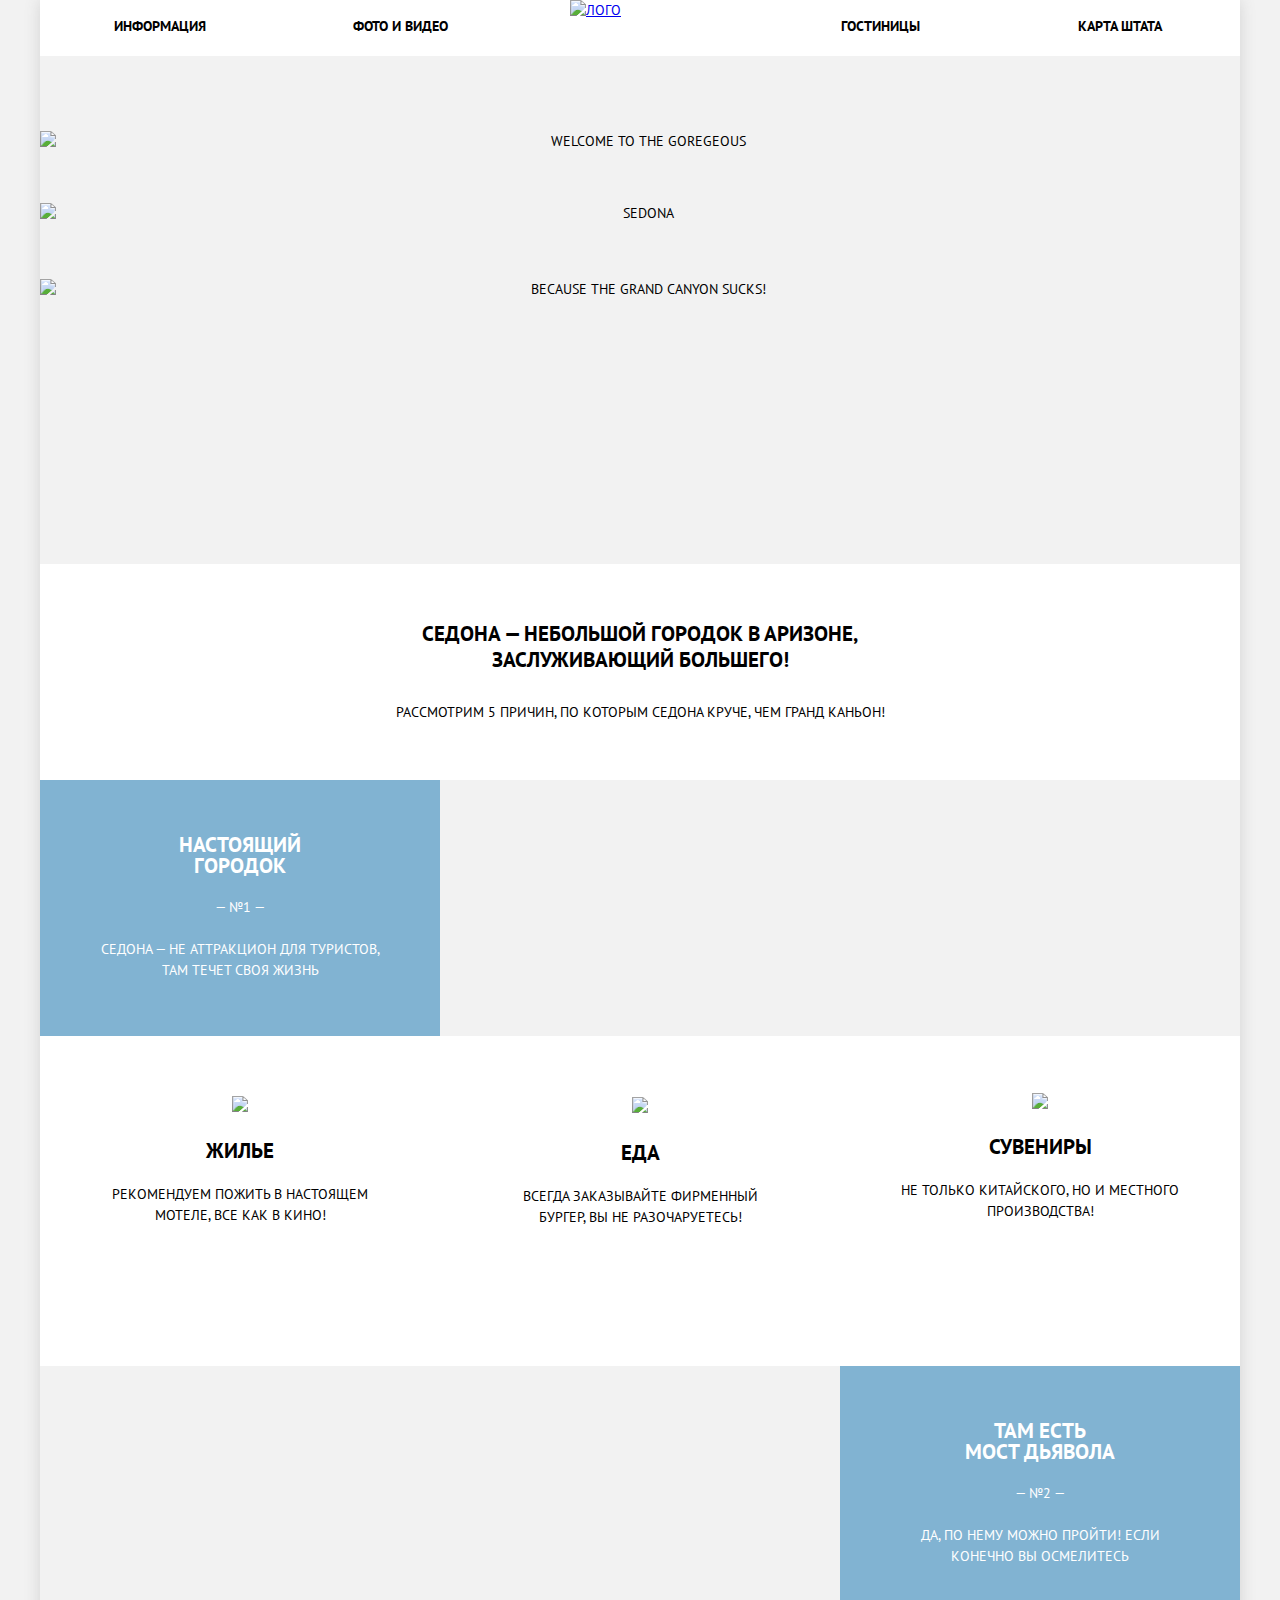
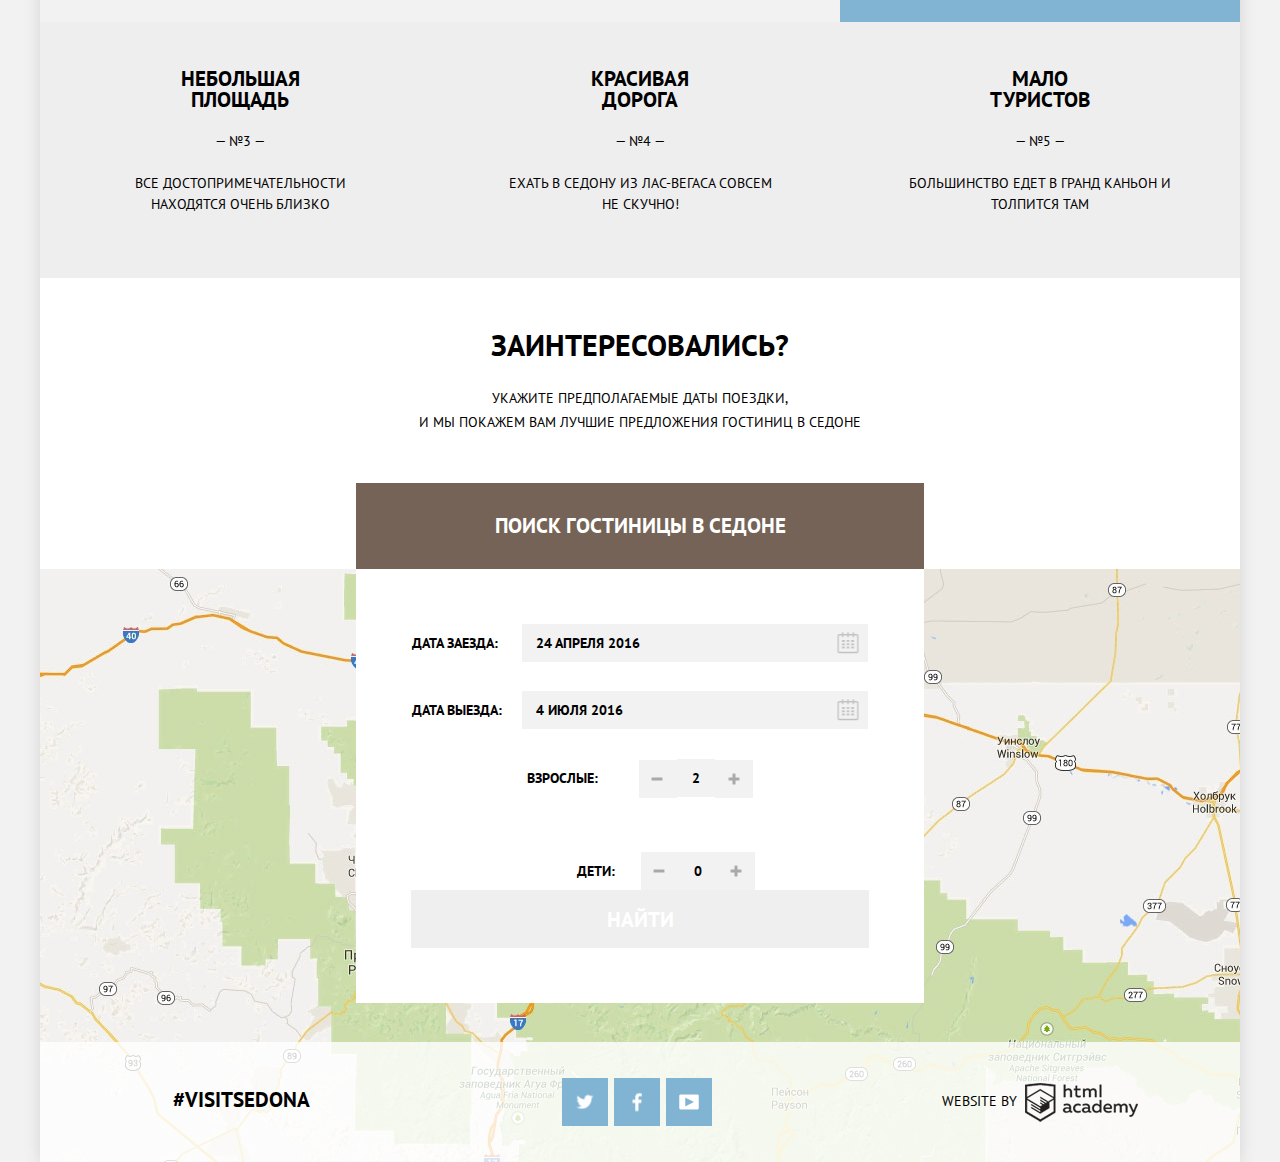
==== commit 3e9cc97b: "Доработка проекта" ====
--- a/index.html
+++ b/index.html
@@ -16,7 +16,7 @@
               <li class="navigation-menu-item navigation-menu-information"><a href="/">Информация</a></li>
               <li class="navigation-menu-item navigation-menu-photo"><a href="/">Фото и видео</a></li>
               <li class="navigation-menu-item navigation-menu-map"><a href="/">Карта штата</a></li>
-              <li class="navigation-menu-item navigation-menu-hotels"><a href="/">Гостиницы</a></li>
+              <li class="navigation-menu-item navigation-menu-hotels"><a href="catalog.html">Гостиницы</a></li>
             </ul>
           </div>
           <div class="logo">
@@ -27,6 +27,9 @@
 
       <main>
         <div class="big-image">
+          <img class="welcome-img" src="img/welcome-gorgeous.png" alt="Welcome to the goregeous">
+          <img class="sedona-img" src="img/sedona.png" alt="Sedona">
+          <img class="canyon-img" src="img/grand-canyon.png" alt="Because the Grand Canyon sucks!">
         </div>
 
         <div class="sedona-introduction container">
@@ -46,7 +49,7 @@
         </div>
 
         <div class="features-icon-block">
-          <div class="feature-icon">
+          <div class="feature-icon feature-icon-house">
             <div class="icon icon-house">
               <img src="img/icon-house.png">
             </div>
@@ -54,7 +57,7 @@
             <p>Рекомендуем пожить в настоящем мотеле, все как в кино!</p>
           </div>
 
-          <div class="feature-icon">
+          <div class="feature-icon feature-icon-food">
             <div class="icon icon-food">
               <img src="img/icon-food.png">
             </div>
@@ -62,7 +65,7 @@
             <p>Всегда заказывайте фирменный бургер, вы не разочаруетесь!</p>
           </div>
 
-          <div class="feature-icon">
+          <div class="feature-icon feature-icon-gift">
             <div class="icon icon-gift">
               <img src="img/icon-gift.png">
             </div>
@@ -112,21 +115,27 @@
           <div class="form-window">
             <form action="/" method="post">
               <div class="input-container">
-                <div class="date-in">
+                <div class="date date-in">
                   <label for="date-in">Дата заезда:</label>
                   <input type="text" name="date-in" id="date-in" value="24 апреля 2016" required>
+                  <div class="calendar-icon"></div>
                 </div>
-                <div class="date-out">
+                <div class="date date-out">
                   <label for="date-out">Дата выезда:</label>
                   <input type="text" name="date-out" id="date-out" value="4 июля 2016" required>
+                  <div class="calendar-icon"></div>
                 </div>
-                <div class="adults-quantity">
+                <div class="quantity adults-quantity">
                   <label for="adults-quantity">Взрослые:</label>
+                  <button class="button button-minus">-</button>
                   <input type="text" name="adults-quantity" id="adults-quantity" value="2" required>
+                  <button class="button button-plus">+</button>
                 </div>
-                <div class="kids-quantity">
+                <div class="quantity kids-quantity">
                   <label for="kids-quantity">Дети:</label>
+                  <button class="button button-minus">-</button>
                   <input type="text" name="kids-quantity" id="kids-quantity" value="0" required>
+                  <button class="button button-plus">+</button>
                 </div>
               </div>
               <div class="form-button">
@@ -135,13 +144,13 @@
             </form>
           </div>
         </div>
-
-        <div class="map">
-        </div>
       </main>
 
 
       <footer class="main-footer clearfix">
+        <div class="map">
+        </div>
+        <div class="footer-item-container">
           <div class="footer-item footer-hashtag">
             <span>#Visitsedona</span>
           </div>
@@ -154,6 +163,7 @@
             <p>Website by
             <a class="footer-copyright-img" href="https://htmlacademy.ru"></a></p>
           </div>
+        </div>
       </footer>
     </div>
   </body>
--- a/css/style.css
+++ b/css/style.css
@@ -6,6 +6,8 @@
   background-color: #f2f2f2;
   min-width: 1200px;
   text-transform: uppercase;
+  margin: 0;
+  padding: 0;
 }
 
 .clearfix::after {
@@ -50,6 +52,10 @@
   width: 1200px;
   margin-right: auto;
   margin-left: auto;
+}
+
+body > .container {
+  box-shadow: 0 0 15px 0px #d3d3d3;
 }
 
 /*Главная*/
@@ -113,13 +119,44 @@
   display: inline-block;
   position: absolute;
   left: 530px;
+  z-index: 2;
 }
 
 .big-image {
   min-height: 508px;
-  background-image: url(../img/main-photo-complete.jpg);
+  background-image: url(../img/main-photo.jpg);
+  background-position: 0 -57px;
   background-repeat: no-repeat;
-  background-position: 0 -56px;
+  position: relative;
+  text-align: center;
+  z-index: 1;
+}
+
+.big-image::after {
+  content: "";
+  width: 100%;
+  height: 57px;
+  display: block;
+  background-image: url(../img/mask.png);
+  position: absolute;
+  bottom: 0px;
+}
+
+.big-image img {
+  display: block;
+  margin: auto;
+}
+
+.welcome-img {
+  padding-top: 75px;
+}
+
+.sedona-img {
+  padding-top: 51px;
+}
+
+.canyon-img {
+  padding-top: 55px;
 }
 
 .sedona-introduction {
@@ -219,13 +256,28 @@
   vertical-align: top;
 }
 
-.icon {
+.icon-house {
   margin-top: 60px;
 }
 
-.feature-icon h3 {
-  margin: auto;
+.icon-food {
+  margin-top: 61px;
+}
+
+.icon-gift {
+  margin-top: 57px;
+}
+
+.feature-icon-house h3 {
+  margin-top: 22px;
+}
+
+.feature-icon-food h3 {
   margin-top: 23px;
+}
+
+.feature-icon-gift h3 {
+  margin-top: 21px;
 }
 
 .feature-icon p {
@@ -254,10 +306,10 @@
 
 .booking {
   height: 291px;
-  outline: 1px solid red;
   display: inline-block;
   text-align: center;
   background-color: white;
+  position: relative;
 }
 
 .booking-title h2 {
@@ -276,7 +328,7 @@
   background-color: #766357;
   color: ffffff;
   margin: auto;
-  margin-top: 46px;
+  margin-top: 49px;
 }
 
 .booking-button a {
@@ -298,6 +350,9 @@
   background-color: white;
   padding-top: 55px;
   padding-bottom: 55px;
+  position: absolute;
+  left: 316px;
+  z-index: 4;
 }
 
 .input-container {
@@ -312,15 +367,16 @@
   font-size: 14px;
   font-weight: bold;
   background-color: #f2f2f2;
-  border: none;
+  border: 2px solid #f2f2f2;
   position: relative;
 }
 
 .input-container input:hover{
   background-color: #ebebeb;
-}
-
-.input-container input:active{
+  border: 2px solid #ebebeb;
+}
+
+.input-container input:focus{
   background-color: white;
   border: 2px solid #e5e5e5;
 }
@@ -334,20 +390,15 @@
   display: inline-block;
 }
 
-.date-in input {
-  width: 346px;
-  height: 38px;
-  display: inline-block;
-  padding-left: 15px;
-  padding-right: 39px;
-  box-sizing: border-box;
-}
-
-.date-in input::after {
-  content: "";
+.date {
+  position: relative;
+}
+
+.calendar-icon {
+  display: block;
   position: absolute;
   top: 50%;
-  right: 9px;
+  right: 0px;
   transform: translate(-50%, -50%);
   background-image: url(../img/sprite.png);
   background-repeat: no-repeat;
@@ -356,6 +407,27 @@
   background-position: -10px -10px;
 }
 
+.calendar-icon:hover {
+  width: 21px;
+  height: 22px;
+  background-position: -92px -10px;
+}
+
+.calendar-icon:active {
+  width: 21px;
+  height: 22px;
+  background-position: -51px -10px;
+}
+
+.date input {
+  width: 346px;
+  height: 38px;
+  display: inline-block;
+  padding-left: 12px;
+  padding-right: 39px;
+  box-sizing: border-box;
+}
+
 .date-out {
   margin-bottom: 30px;
 }
@@ -365,34 +437,91 @@
   display: inline-block;
 }
 
-.date-out input {
-  width: 346px;
+.adults-quantity {
+  display: inline-block;
+  margin-bottom: 54px;
+}
+
+.adults-quantity label {
+  margin-right: 37px;
+  display: inline-block;
+}
+
+.quantity input {
+  width: 38px;
   height: 38px;
   display: inline-block;
-  padding-left: 15px;
-  padding-right: 39px;
   box-sizing: border-box;
-}
-
-.adults-quantity {
-  display: inline-block;
-  margin-bottom: 54px;
-}
-
-.adults-quantity label {
-  margin-right: 36px;
-  display: inline-block;
-}
-
-.adults-quantity input {
-  width: 114px;
+  text-align: center;
+}
+
+.button {
+  display: inline-block;
+  width: 38px;
   height: 38px;
-  display: inline-block;
-  padding-left: 38px;
-  padding-right: 38px;
-  box-sizing: border-box;
-  margin-right: 46px;
-  text-align: center;
+  background-color: #f2f2f2;
+  border: none;
+  color: #f2f2f2;
+}
+
+.button-minus {
+  margin-right: -4px;
+  position: relative;
+}
+
+.button-minus::after {
+  content: "";
+  position: absolute;
+  top: 50%;
+  right: 8px;
+  transform: translate(-50%, -50%);
+  background-image: url(../img/sprite.png);
+  background-repeat: no-repeat;
+  width: 12px;
+  height: 3px;
+  background-position: -680px -10px;
+}
+
+.button-minus:hover::after {
+  width: 12px;
+  height: 3px;
+  background-position: -744px -10px;
+}
+
+.button-minus:active::after {
+  width: 12px;
+  height: 3px;
+  background-position: -712px -10px;
+}
+
+.button-plus {
+  margin-left: -4px;
+  position: relative;
+}
+
+.button-plus::after {
+  content: "";
+  position: absolute;
+  top: 50%;
+  right: 8px;
+  transform: translate(-50%, -50%);
+  background-image: url(../img/sprite.png);
+  background-repeat: no-repeat;
+  width: 11px;
+  height: 11px;
+  background-position: -776px -10px;
+}
+
+.button-plus:hover::after {
+  width: 11px;
+  height: 11px;
+  background-position: -838px -10px;
+}
+
+.button-plus:active::after {
+  width: 11px;
+  height: 11px;
+  background-position: -807px -10px;
 }
 
 .kids-quantity {
@@ -400,18 +529,9 @@
 }
 
 .kids-quantity label {
-  margin-right: 27px;
-  display: inline-block;
-}
-
-.kids-quantity input {
-  width: 114px;
-  height: 38px;
-  display: inline-block;
-  padding-left: 38px;
-  padding-right: 38px;
-  box-sizing: border-box;
-  text-align: center;
+  margin-right: 22px;
+  margin-left: 52px;
+  display: inline-block;
 }
 
 .form-button input {
@@ -437,14 +557,29 @@
   color: #88b6d1;
 }
 
+.main-footer {
+  position: relative;
+}
+
+.map::after {
+  content: "";
+  display: block;
+  position: absolute;
+  width: 100%;
+  height: 120px;
+  bottom: 0;
+  background-color: rgba(255, 255, 255, 0.8);
+}
+
 .map {
-  min-height: 473px;
+  min-height: 593px;
   background-image: url(../img/map.jpg);
 }
 
-.main-footer {
-  min-height: 120px;
-  background-color: rgba(255, 255, 255, 0.5);
+.footer-item-container {
+  position: absolute;
+  bottom: 0px;
+  z-index: 4;
 }
 
 .footer-item {
@@ -456,12 +591,14 @@
   float: left;
   font-size: 21px;
   font-weight: bold;
-  text-align: center;
 }
 
 .footer-hashtag span {
   display: block;
+  margin: auto;
   margin-top: 47px;
+  width: 135px;
+  cursor: pointer;
 }
 
 .footer-social {
@@ -478,7 +615,7 @@
   background-color: #81b3d2;
   margin-right: 6px;
   position: relative;
-  margin-top: 35px;
+  margin-top: 36px;
 }
 
 .social-btn:hover {
@@ -505,17 +642,34 @@
   background-position: -949px -10px;
 }
 
+.social-btn-tw:active::before {
+  width: 17px;
+  height: 15px;
+  background-position: -986px -10px;
+}
+
 .social-btn-fb::before {
   width: 10px;
   height: 19px;
   background-position: -221px -10px;
 }
 
+.social-btn-fb:active::before {
+  width: 10px;
+  height: 19px;
+  background-position: -251px -10px;
+}
 
 .social-btn-yt::before {
   width: 20px;
   height: 16px;
   background-position: -1023px -10px;
+}
+
+.social-btn-yt:active::before {
+  width: 20px;
+  height: 16px;
+  background-position: -1063px -10px;
 }
 
 .footer-copyright {
@@ -555,10 +709,15 @@
   padding-top: 26px;
 }
 
+.form-container h2 {
+  font-size: 16px;
+  line-height: 21px;
+  color: white;
+}
+
 .central-container {
   width: 1056px;
   margin: auto;
-  outline: 1px solid yellow;
 }
 
 .form-block {
@@ -704,38 +863,73 @@
   min-height: 87px;
   outline: 1px solid blue;
   background-color: white;
+  font-size: 12px;
+  line-height: 18px;
+}
+
+.form-results h1 {
+  margin-top: 29px;
+}
+
+.form-results-sort {
+  margin-left: 50px;
+  margin-right: -5px;
 }
 
 .form-results-ul {
   display: inline-block;
 }
 
+.ul-item {
+  margin-right: 28px;
+  display: inline-block;
+}
+
+.ul-item a {
+  text-decoration: none;
+  border-bottom: 1px dashed #81b3d2;
+  color: #b1b1b1;
+}
+
+.ul-item-chosen a {
+  color: #81b3d2;
+  border: none;
+}
+
+.ul-item-regular a:hover {
+  color: #81b3d2;
+}
+
+.ul-item-regular a:active {
+  color: black;
+  border: none;
+}
+
 .form-results-found {
   display: inline-block;
 }
 
 .form-results-sort {
-  display: inline-block;
-}
-
-.ul-item {
   display: inline-block;
 }
 
 .arrows {
   width: 35px;
   min-height: 10px;
+  outline: 1px solid red;
   float: right;
 }
 
 .hotel-list-item {
   min-height: 150px;
-  outline: 1px solid blue;
   background-color: white;
+  padding-top: 30px;
+  box-sizing: border-box;
+  border-top: 1px solid #e5e5e5;
+  border-bottom: 1px solid #e5e5e5;
 }
 
 .hotel-list-item-img {
-  display: inline-block;
   width: 135px;
   height: 90px;
   float: left;
@@ -747,31 +941,118 @@
   width: 270px;
 }
 
+.hotel-list-item-info h3 {
+  margin-top: 0px;
+  line-height: 14px;
+}
+
+h3 a {
+  text-decoration: none;
+  color: black;
+}
+
+h3 a:hover {
+  color: #81b3d2;
+}
+
+h3 a:active {
+  color: #b2b2b2;
+}
+
 .hotel-list-item-cost {
   display: inline-block;
   float: left;
+  margin-top: -8px;
+}
+
+.cost-1 {
+  margin-left: 38px;
+}
+
+.cost-2 {
+  margin-left: 64px;
+}
+
+.cost-3 {
+  margin-left: 21px;
 }
 
 .hotel-list-item-buttons {
   display: inline-block;
   float: left;
+  margin-top: 15px;
 }
 
 .blue-button {
+  display: inline-block;
+  margin-right: 6px;
+}
+
+.blue-button a {
   display: inline-block;
   width: 110px;
   height: 27px;
-  margin-right: 6px;
+  color: white;
+  background-color: #81b3d2;
+  text-align: center;
+  font-weight: bold;
+  line-height: 27px;
+  vertical-align: middle;
+  text-decoration: none;
+}
+
+.blue-button a:hover {
+  background-color: #669ec0;
+}
+
+.blue-button a:active {
+  color: #88b6d1;
+  background-color: #5496bd;
 }
 
 .brown-button {
+  display: inline-block;
+}
+
+.brown-button a {
   display: inline-block;
   width: 142px;
   height: 27px;
+  color: white;
+  background-color: #766357;
+  text-align: center;
+  font-weight: bold;
+  line-height: 27px;
+  vertical-align: middle;
+  text-decoration: none;
+}
+
+.brown-button a:hover {
+  background-color: #604e43;
+}
+
+.brown-button a:active {
+  color: #81746d;
+  background-color: #503e33;
 }
 
 .hotel-list-item-rating {
   float: right;
+}
+
+.rating-numbers {
+  display: inline-block;
+  width: 110px;
+  height: 27px;
+  background-color: #f2f2f2;
+  text-align: center;
+  line-height: 27px;
+  vertical-align: middle;
+  margin-top: 42px;
+}
+
+.secondary-footer {
+  background-color: white;
 }
 
 /*Спрайт*/
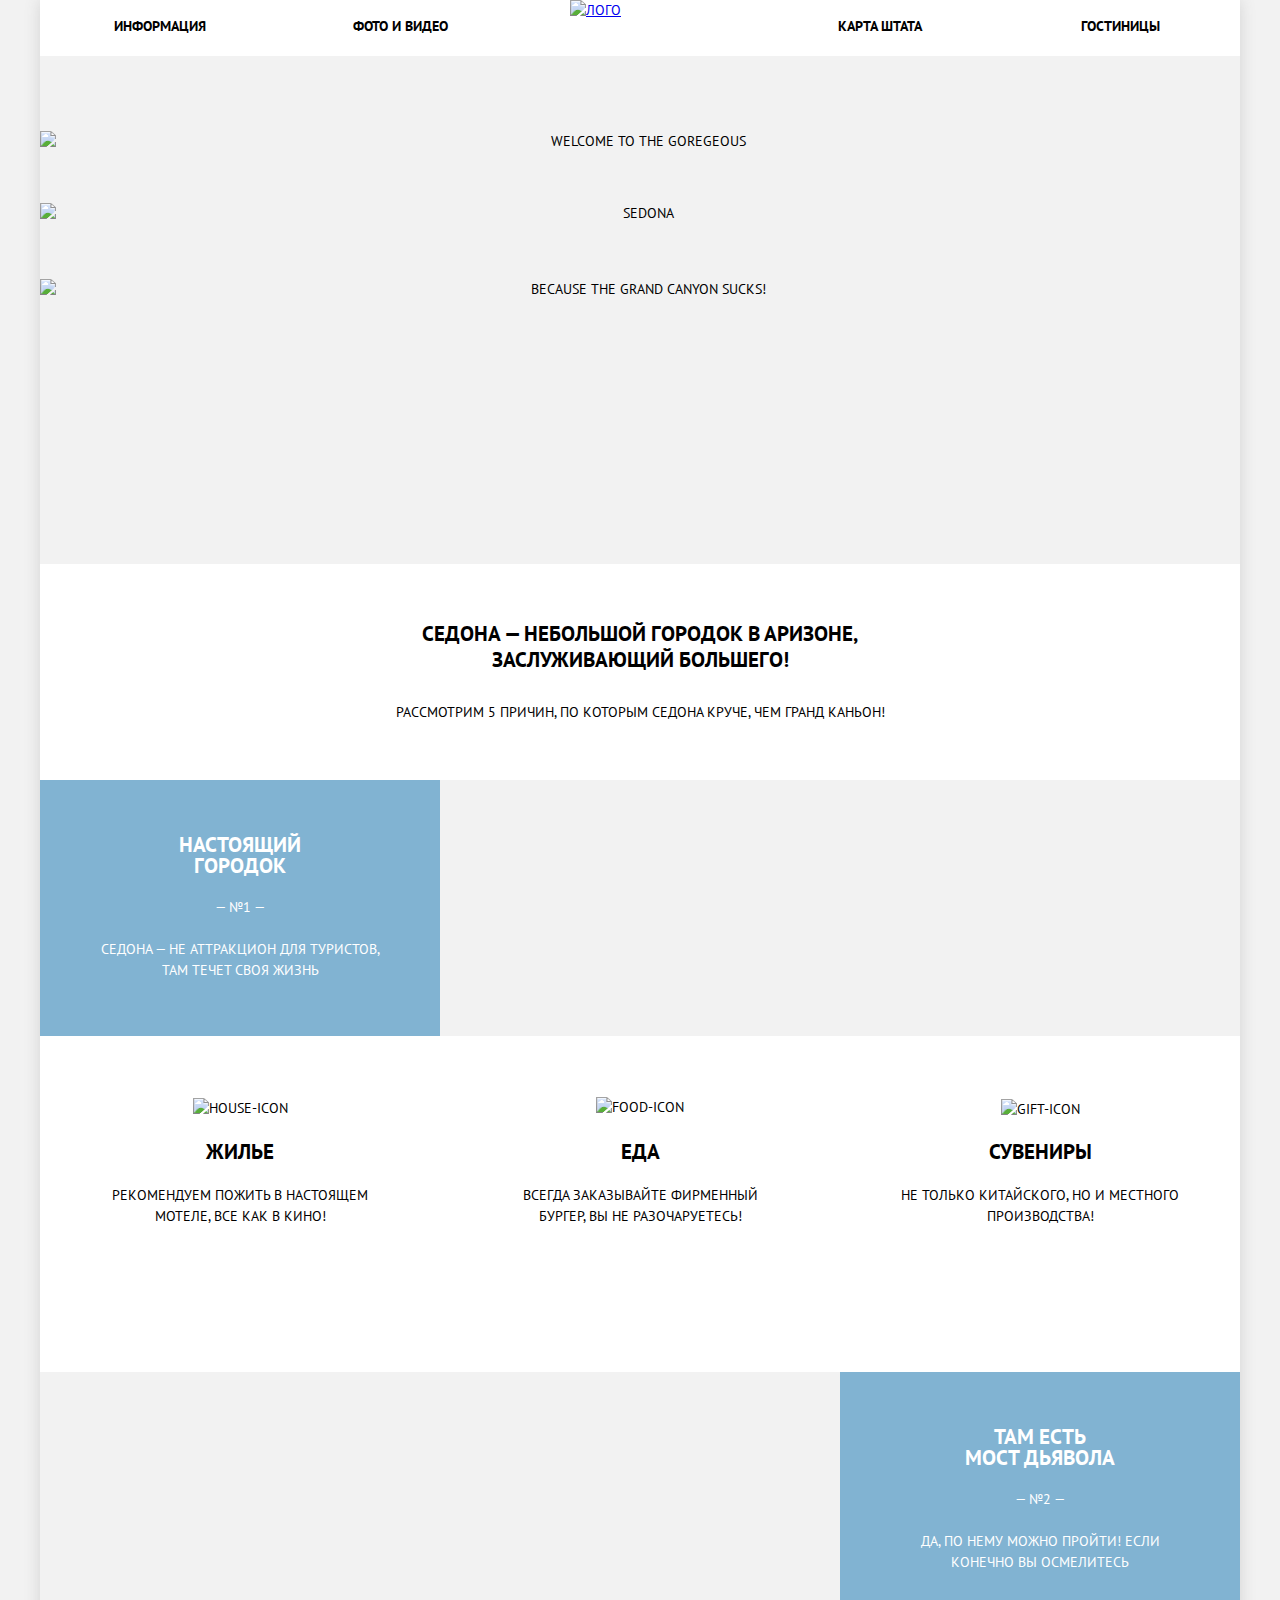
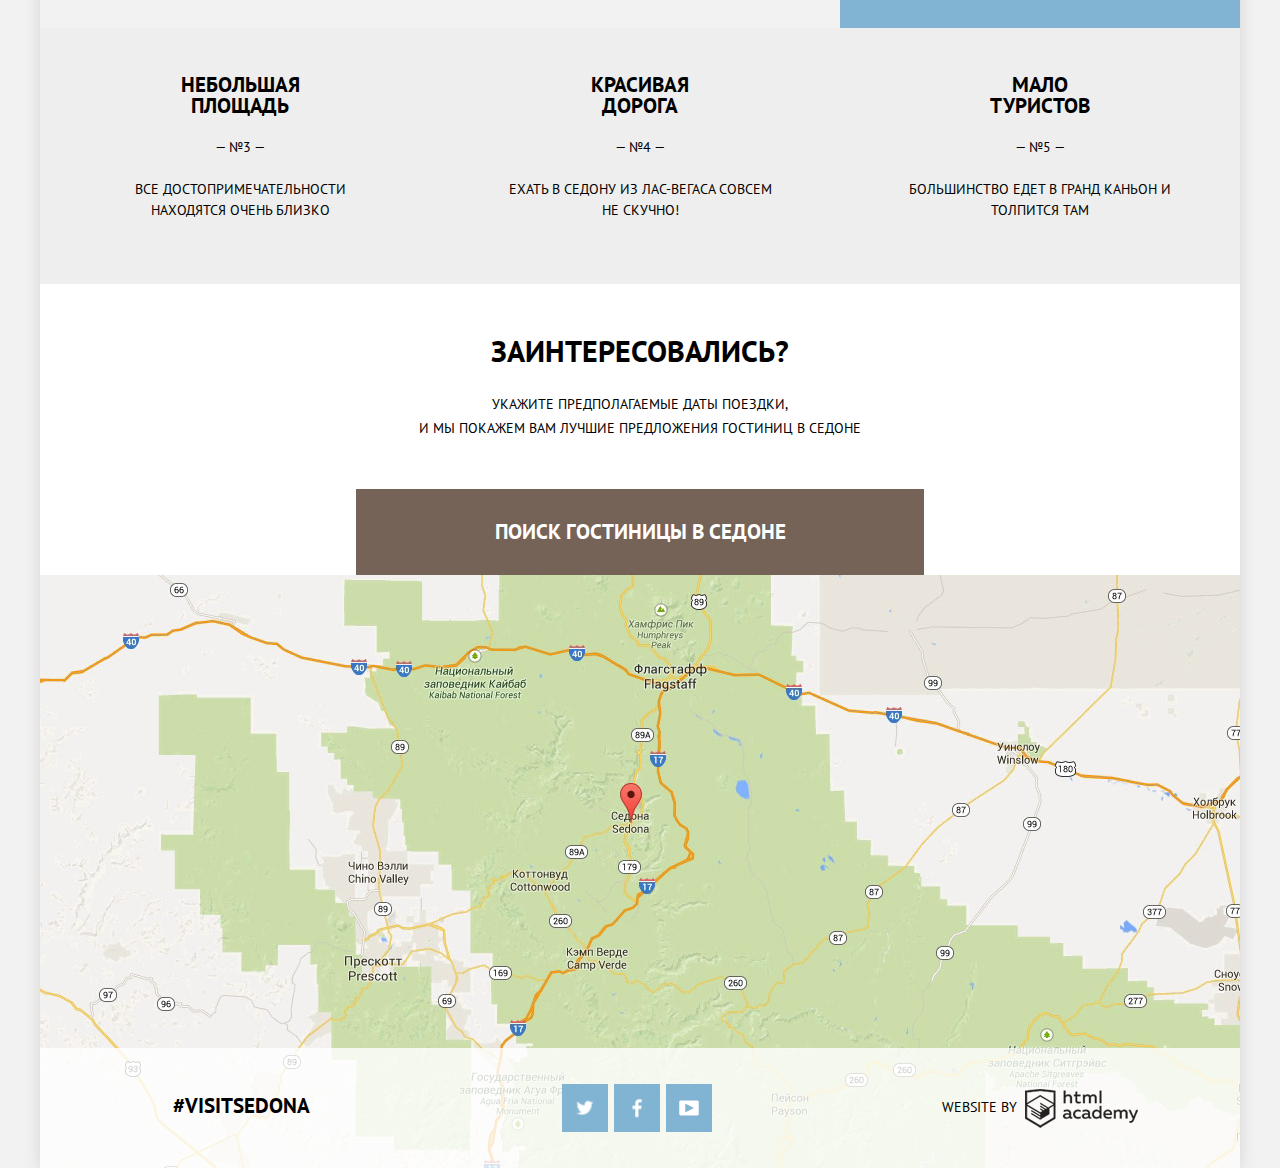
==== commit d31c8be2: "Доработка проекта" ====
--- a/index.html
+++ b/index.html
@@ -15,8 +15,8 @@
             <ul class="navigation-menu">
               <li class="navigation-menu-item navigation-menu-information"><a href="/">Информация</a></li>
               <li class="navigation-menu-item navigation-menu-photo"><a href="/">Фото и видео</a></li>
+              <li class="navigation-menu-item navigation-menu-hotels"><a href="catalog.html">Гостиницы</a></li>
               <li class="navigation-menu-item navigation-menu-map"><a href="/">Карта штата</a></li>
-              <li class="navigation-menu-item navigation-menu-hotels"><a href="catalog.html">Гостиницы</a></li>
             </ul>
           </div>
           <div class="logo">
@@ -51,7 +51,7 @@
         <div class="features-icon-block">
           <div class="feature-icon feature-icon-house">
             <div class="icon icon-house">
-              <img src="img/icon-house.png">
+              <img src="img/icon-house.png" alt="house-icon">
             </div>
             <h3>Жилье</h3>
             <p>Рекомендуем пожить в настоящем мотеле, все как в кино!</p>
@@ -59,7 +59,7 @@
 
           <div class="feature-icon feature-icon-food">
             <div class="icon icon-food">
-              <img src="img/icon-food.png">
+              <img src="img/icon-food.png" alt="food-icon">
             </div>
             <h3>Еда</h3>
             <p>Всегда заказывайте фирменный бургер, вы не разочаруетесь!</p>
@@ -67,7 +67,7 @@
 
           <div class="feature-icon feature-icon-gift">
             <div class="icon icon-gift">
-              <img src="img/icon-gift.png">
+              <img src="img/icon-gift.png" alt="gift-icon">
             </div>
             <h3>Сувениры</h3>
             <p>Не только китайского, но и местного производства!</p>
@@ -166,5 +166,6 @@
         </div>
       </footer>
     </div>
+    <script src="js/popup.js"></script>
   </body>
 </html>
--- a/css/style.css
+++ b/css/style.css
@@ -101,7 +101,6 @@
 .navigation-menu a {
   text-decoration: none;
   color: black;
-  vertical-align: middle;
   line-height: 52px;
 }
 
@@ -253,7 +252,6 @@
   display: inline-block;
   font-size: 14px;
   text-align: center;
-  vertical-align: top;
 }
 
 .icon-house {
@@ -326,9 +324,18 @@
   width: 568px;
   height: 86px;
   background-color: #766357;
-  color: ffffff;
+  color: #ffffff;
   margin: auto;
   margin-top: 49px;
+}
+
+.booking-button a:hover {
+  background-color: #604e43;
+}
+
+.booking-button a:active {
+  background-color: #503e33;
+  color: #7b6d65;
 }
 
 .booking-button a {
@@ -336,9 +343,9 @@
   text-decoration: none;
   font-size: 21px;
   line-height: 86px;
+  width: 100%;
   font-weight: bold;
   color: white;
-  vertical-align: middle;
 }
 
 .form-window {
@@ -353,6 +360,11 @@
   position: absolute;
   left: 316px;
   z-index: 4;
+  display: none;
+}
+
+.form-window-show {
+  display: block;
 }
 
 .input-container {
@@ -539,11 +551,10 @@
   font-weight: bold;
   width: 458px;
   height: 58px;
-  vertical-align: middle;
   color: white;
   font-family: PT Sans, Arial, sans-serif;
   text-transform: uppercase;
-  background-color: 81b3d2;
+  background-color: #81b3d2;
   border: none;
   cursor: pointer;
 }
@@ -609,7 +620,6 @@
 
 .social-btn {
   display: inline-block;
-  vertical-align: top;
   width: 46px;
   height: 48px;
   background-color: #81b3d2;
@@ -703,16 +713,17 @@
 /*Отели*/
 .form-container {
   min-height: 217px;
-  outline: 1px solid blue;
   background-image: url(../img/filter-background.jpg);
   background-repeat: no-repeat;
   padding-top: 26px;
+  box-sizing: border-box;
 }
 
 .form-container h2 {
   font-size: 16px;
   line-height: 21px;
   color: white;
+  margin-top: 0px;
 }
 
 .central-container {
@@ -722,7 +733,43 @@
 
 .form-block {
   width: 25%;
-  outline: 1px solid red;
+}
+
+.form-block ul {
+  padding: 0;
+}
+
+.form-block li {
+  margin-top: 26px;
+}
+
+.form-block input[type="checkbox"] {
+  display: none;
+}
+
+.form-block input[type="checkbox"] + label {
+  display: block;
+  margin: 10px 0;
+  line-height: 20px;
+  padding-left: 39px;
+  position: relative;
+  cursor: pointer;
+  color: white;
+}
+
+.form-block input[type="checkbox"] + label::before {
+  content: "\2610";
+  font-family: "symbols-sedona";
+  position: absolute;
+  top: 0;
+  left: 0;
+  width: 10px;
+  height: 10px;
+  font-size: 26px;
+}
+
+.form-block input[type="checkbox"]:checked + label::before {
+  content: "\2611";
 }
 
 .form li {
@@ -842,7 +889,6 @@
   display: block;
   margin: 0 auto;
   padding: 6px 35px;
-
   font-size: 14px;
   line-height: 20px;
   color: #ffffff;
@@ -861,7 +907,6 @@
 
 .form-results {
   min-height: 87px;
-  outline: 1px solid blue;
   background-color: white;
   font-size: 12px;
   line-height: 18px;
@@ -872,7 +917,7 @@
 }
 
 .form-results-sort {
-  margin-left: 50px;
+  margin-left: 44px;
   margin-right: -5px;
 }
 
@@ -914,10 +959,27 @@
 }
 
 .arrows {
-  width: 35px;
+  width: 23px;
   min-height: 10px;
-  outline: 1px solid red;
+  font-size: 23px;
   float: right;
+  margin-top: 32px;
+}
+
+.arrow-up {
+  color: #cccccc;
+}
+
+.arrow-up:hover {
+  color: black;
+}
+
+.arrow-up:active {
+  color: #81b3d2;
+}
+
+.arrow-down {
+  color: #81b3d2;
 }
 
 .hotel-list-item {
@@ -925,8 +987,11 @@
   background-color: white;
   padding-top: 30px;
   box-sizing: border-box;
+  border-bottom: 1px solid #e5e5e5;
+}
+
+.hotel-list-item:nth-child(1) {
   border-top: 1px solid #e5e5e5;
-  border-bottom: 1px solid #e5e5e5;
 }
 
 .hotel-list-item-img {
@@ -997,7 +1062,6 @@
   text-align: center;
   font-weight: bold;
   line-height: 27px;
-  vertical-align: middle;
   text-decoration: none;
 }
 
@@ -1023,7 +1087,6 @@
   text-align: center;
   font-weight: bold;
   line-height: 27px;
-  vertical-align: middle;
   text-decoration: none;
 }
 
@@ -1040,6 +1103,17 @@
   float: right;
 }
 
+.rating-stars {
+  text-align: right;
+  color: #81b3d2;
+  font-size: 19px;
+  margin-right: -5px;
+}
+
+.icon-star {
+  margin-left: -10px;
+}
+
 .rating-numbers {
   display: inline-block;
   width: 110px;
@@ -1047,7 +1121,6 @@
   background-color: #f2f2f2;
   text-align: center;
   line-height: 27px;
-  vertical-align: middle;
   margin-top: 42px;
 }
 
@@ -1194,3 +1267,45 @@
     height: 16px;
     background-position: -1063px -10px;
 }
+
+/*Иконочный шрифт*/
+
+@font-face {
+  font-weight: normal;
+  font-style: normal;
+
+  font-family: "symbols-sedona";
+  src: url("../fonts/symbols-sedona.woff") format("woff"),
+       url("../fonts/symbols-sedona.woff2") format("woff2");
+}
+
+[class^="icon-"]::before,
+[class*=" icon-"]::before {
+  display: inline-block;
+  width: 1em;
+  margin-right: 0.2em;
+  margin-left: 0.2em;
+
+  font-weight: normal;
+  line-height: 1em;
+  font-family: "symbols-sedona";
+  text-align: center;
+  text-transform: none;
+  text-decoration: inherit;
+  font-style: normal;
+  font-variant: normal;
+
+  speak: none;
+}
+
+.icon-facebook::before { content: "\66"; } /* "f" */
+.icon-twitter::before { content: "\74"; } /* "t" */
+.icon-up-dir::before { content: "\25b2"; } /* "▲" */
+.icon-down-dir::before { content: "\25bc"; } /* "▼" */
+.icon-star::before { content: "\2605"; } /* "★" */
+.icon-check-off::before { content: "\2610"; } /* "☐" */
+.icon-check-on::before { content: "\2611"; } /* "☑" */
+.icon-calendar::before { content: "\e800"; } /* "" */
+.icon-plus::before { content: "\e801"; } /* "" */
+.icon-minus::before { content: "\e802"; } /* "" */
+.icon-youtube::before { content: "\f39e"; } /* "" */
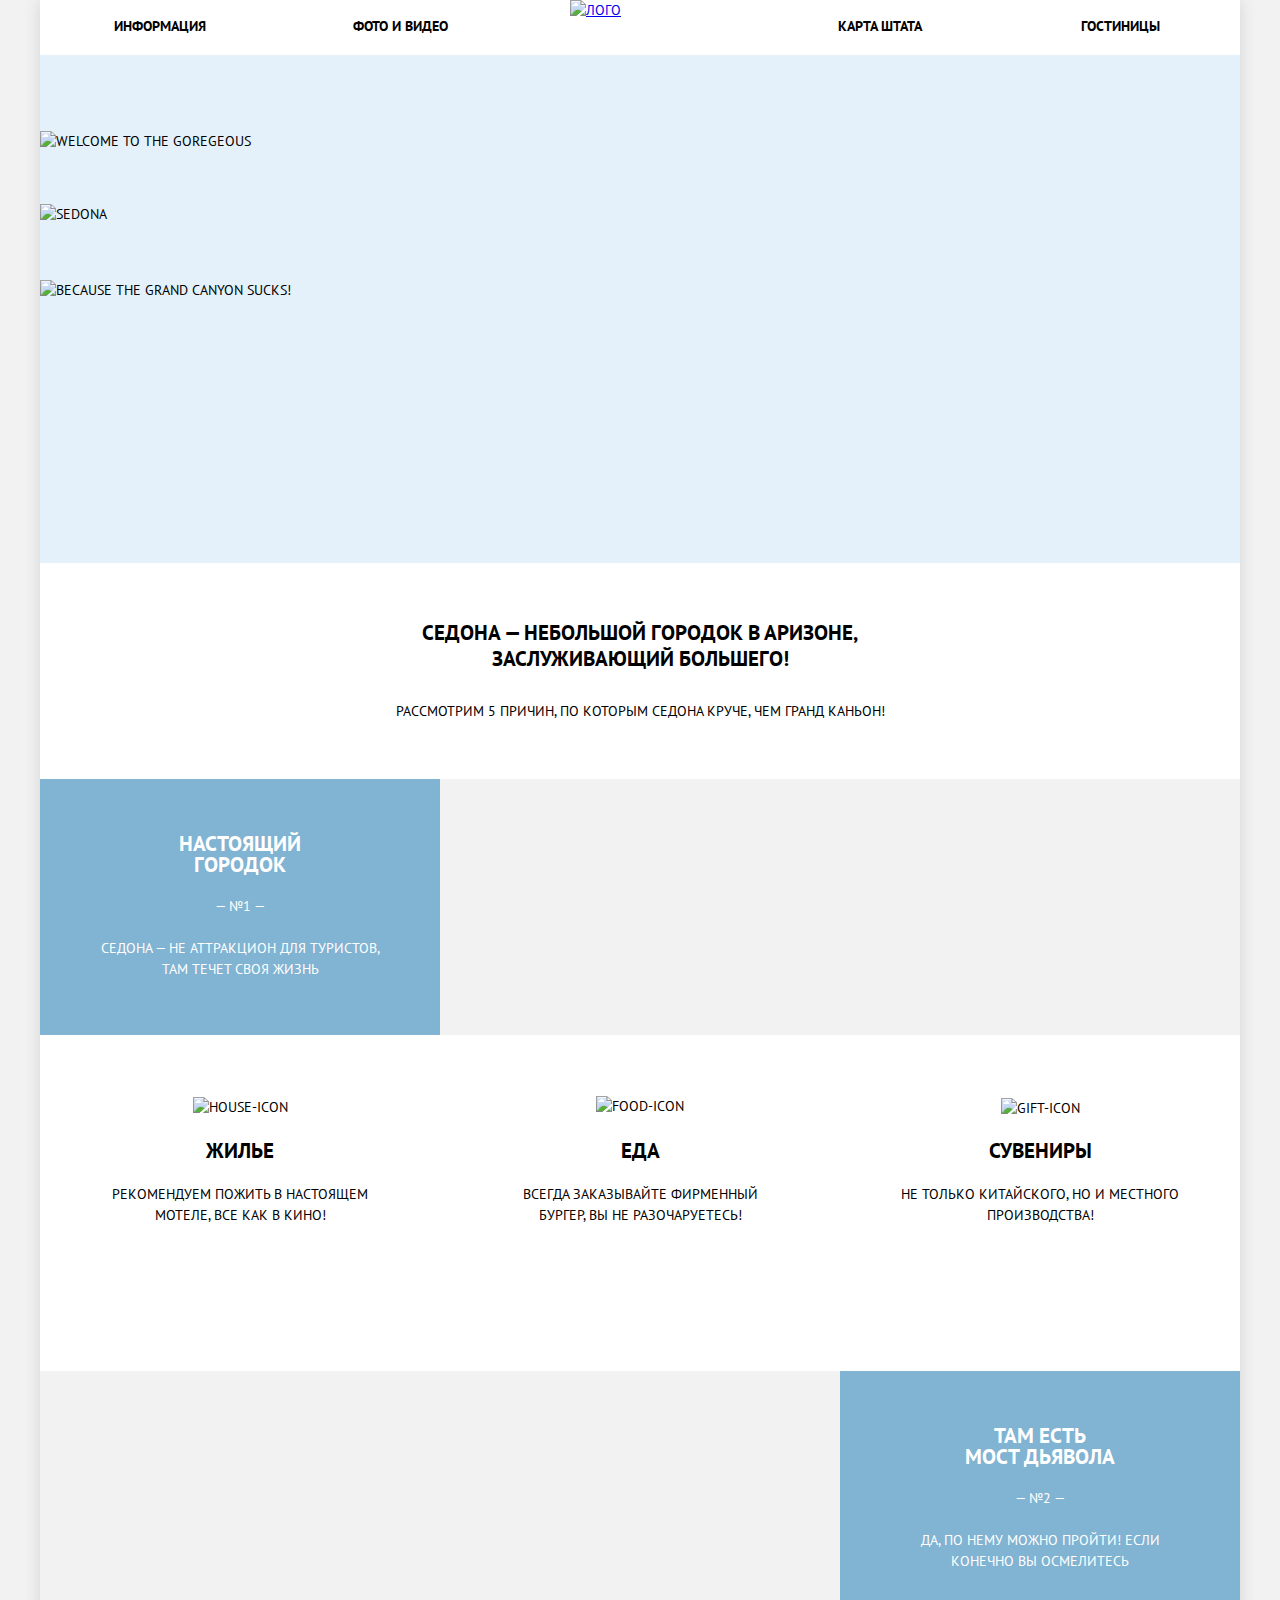
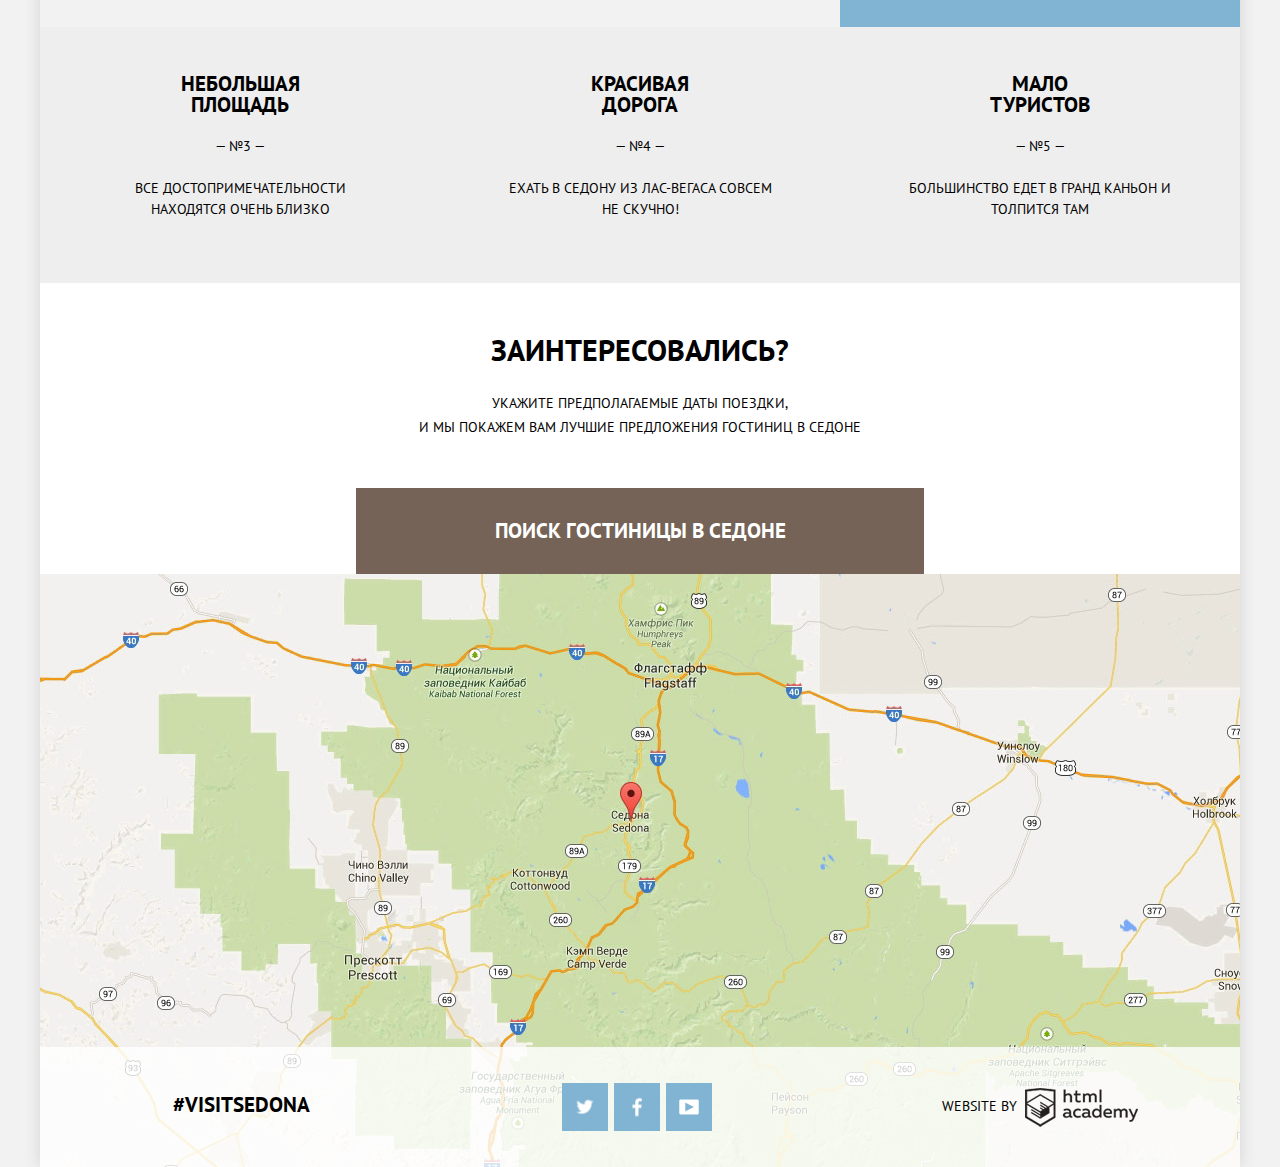
==== commit 1a7a4432: "Доработка проекта" ====
--- a/index.html
+++ b/index.html
@@ -2,7 +2,7 @@
 <html lang="ru">
   <head>
     <meta charset="utf-8">
-    <title>HTML Academy: Седона</title>
+    <title>Sedona - Main Page</title>
     <link href="https://fonts.googleapis.com/css?family=PT+Sans:400,700&subset=cyrillic" rel="stylesheet">
     <link href="css/style.css" rel="stylesheet">
   </head>
@@ -13,10 +13,10 @@
       <header class="main-header clearfix">
           <div class="navigation">
             <ul class="navigation-menu">
-              <li class="navigation-menu-item navigation-menu-information"><a href="/">Информация</a></li>
-              <li class="navigation-menu-item navigation-menu-photo"><a href="/">Фото и видео</a></li>
-              <li class="navigation-menu-item navigation-menu-hotels"><a href="catalog.html">Гостиницы</a></li>
-              <li class="navigation-menu-item navigation-menu-map"><a href="/">Карта штата</a></li>
+              <li class="navigation-menu-item"><a href="/">Информация</a></li>
+              <li class="navigation-menu-item"><a href="/">Фото и видео</a></li>
+              <li class="navigation-menu-item"><a href="/">Карта штата</a></li>
+              <li class="navigation-menu-item"><a href="catalog.html">Гостиницы</a></li>
             </ul>
           </div>
           <div class="logo">
@@ -110,7 +110,6 @@
           </div>
           <div class="booking-button">
             <a href="/">Поиск гостиницы в Седоне</a>
-            <!--Не уверен-->
           </div>
           <div class="form-window">
             <form action="/" method="post">
--- a/css/style.css
+++ b/css/style.css
@@ -70,8 +70,8 @@
 }
 
 .navigation-menu-item {
-  width: 240px;
-  height: 56px;
+  float: left;
+  width: 20%;
   background-color: white;
   font-family: PT Sans, Arial, sans-serif;
   font-size: 14px;
@@ -80,28 +80,17 @@
   text-decoration: none;
   list-style: none;
   text-align: center;
-}
-
-.navigation-menu-information {
-  float: left;
-}
-
-.navigation-menu-photo {
-  float: left;
-}
-
-.navigation-menu-hotels {
-  float: right;
-}
-
-.navigation-menu-map {
-  float: right;
+  padding-top: 16px;
+  padding-bottom: 18px;
+}
+
+.navigation-menu-item:nth-child(2) {
+  margin-right: 20%;
 }
 
 .navigation-menu a {
   text-decoration: none;
   color: black;
-  line-height: 52px;
 }
 
 .navigation-menu a:hover {
@@ -124,11 +113,13 @@
 .big-image {
   min-height: 508px;
   background-image: url(../img/main-photo.jpg);
+  background-color: #e4f1fa;
   background-position: 0 -57px;
   background-repeat: no-repeat;
   position: relative;
-  text-align: center;
   z-index: 1;
+  padding-top: 76px;
+  box-sizing: border-box;
 }
 
 .big-image::after {
@@ -143,19 +134,16 @@
 
 .big-image img {
   display: block;
-  margin: auto;
-}
-
-.welcome-img {
-  padding-top: 75px;
+  margin-left: auto;
+  margin-right: auto;
 }
 
 .sedona-img {
-  padding-top: 51px;
+  margin-top: 52px;
 }
 
 .canyon-img {
-  padding-top: 55px;
+  margin-top: 55px;
 }
 
 .sedona-introduction {
@@ -714,6 +702,7 @@
 .form-container {
   min-height: 217px;
   background-image: url(../img/filter-background.jpg);
+  background-color: #85a0be;
   background-repeat: no-repeat;
   padding-top: 26px;
   box-sizing: border-box;
@@ -766,6 +755,10 @@
   width: 10px;
   height: 10px;
   font-size: 26px;
+}
+
+.form-block input[type="checkbox"]:disabled + label::before {
+  color: #6a6a6a;
 }
 
 .form-block input[type="checkbox"]:checked + label::before {
@@ -1030,16 +1023,10 @@
   margin-top: -8px;
 }
 
-.cost-1 {
-  margin-left: 38px;
-}
-
-.cost-2 {
-  margin-left: 64px;
-}
-
-.cost-3 {
-  margin-left: 21px;
+.house-type {
+  display: inline-block;
+  width: 110px;
+  margin-right: 6px;
 }
 
 .hotel-list-item-buttons {
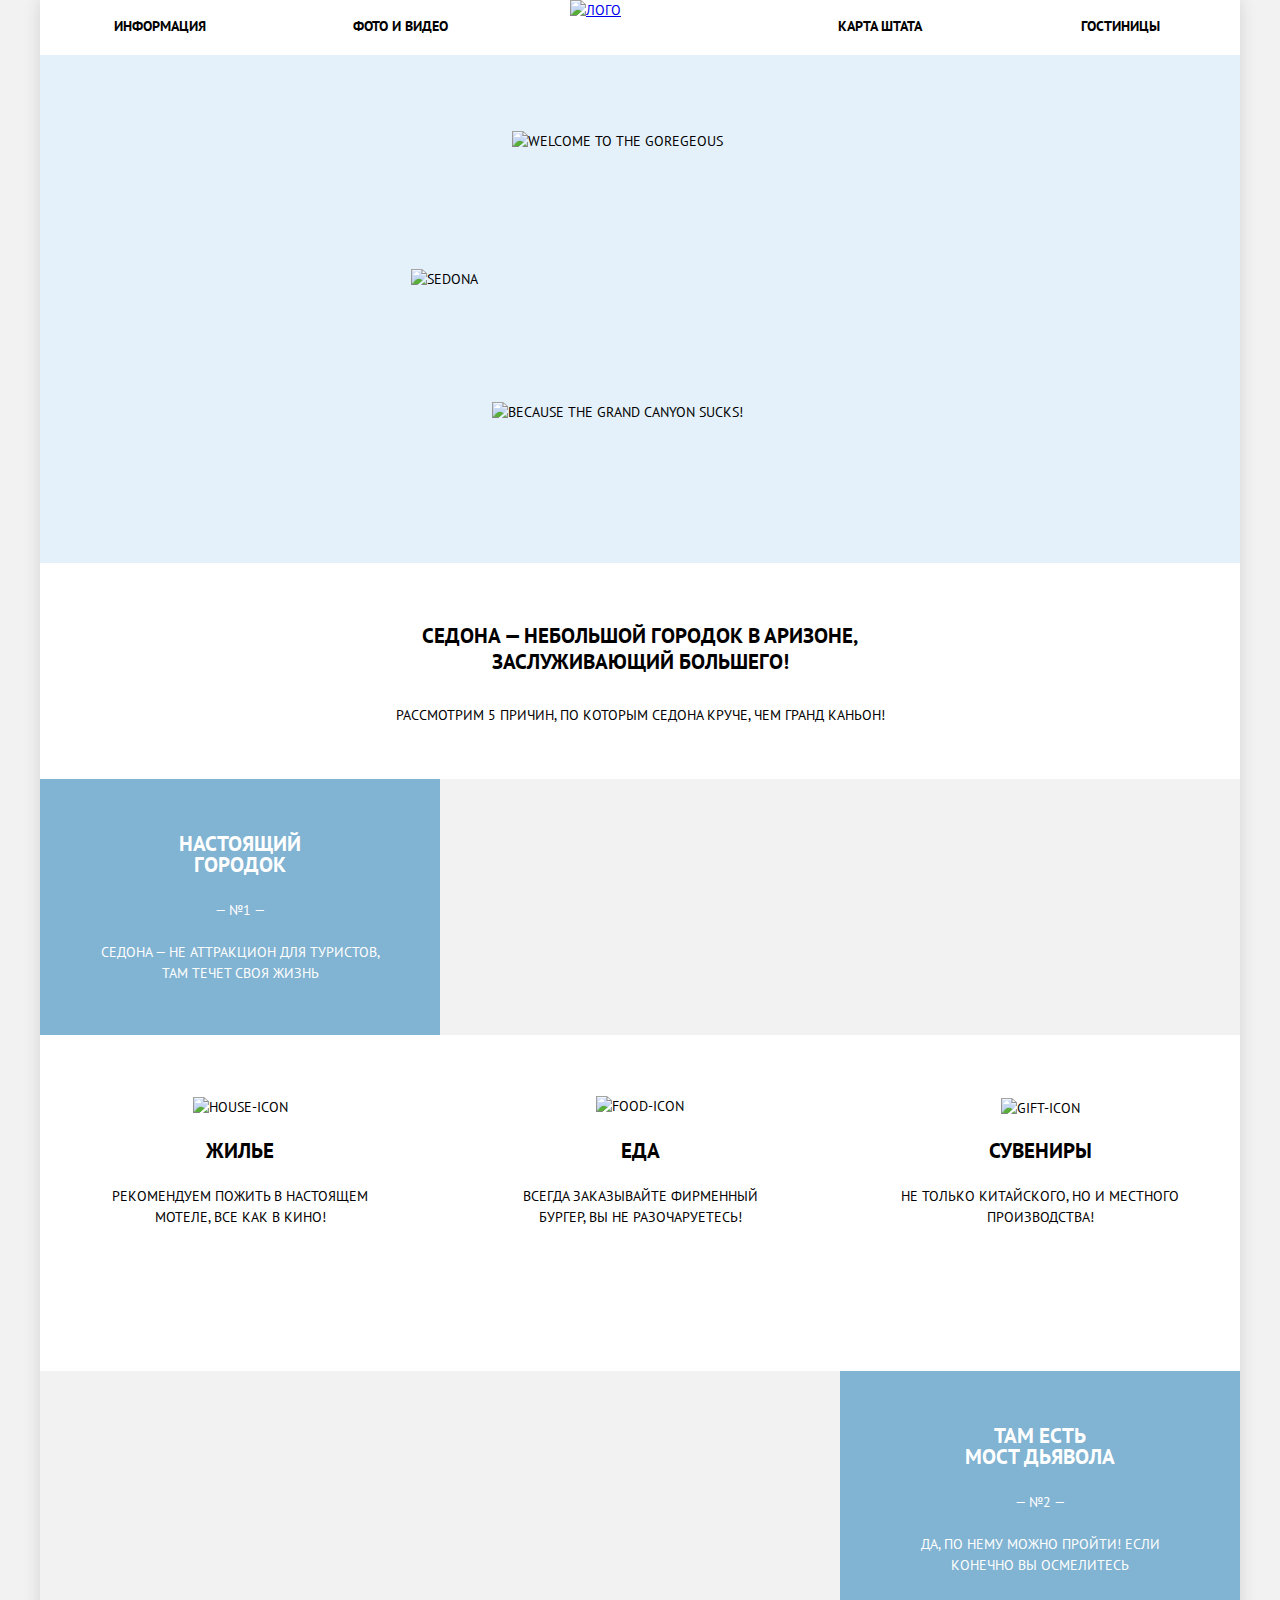
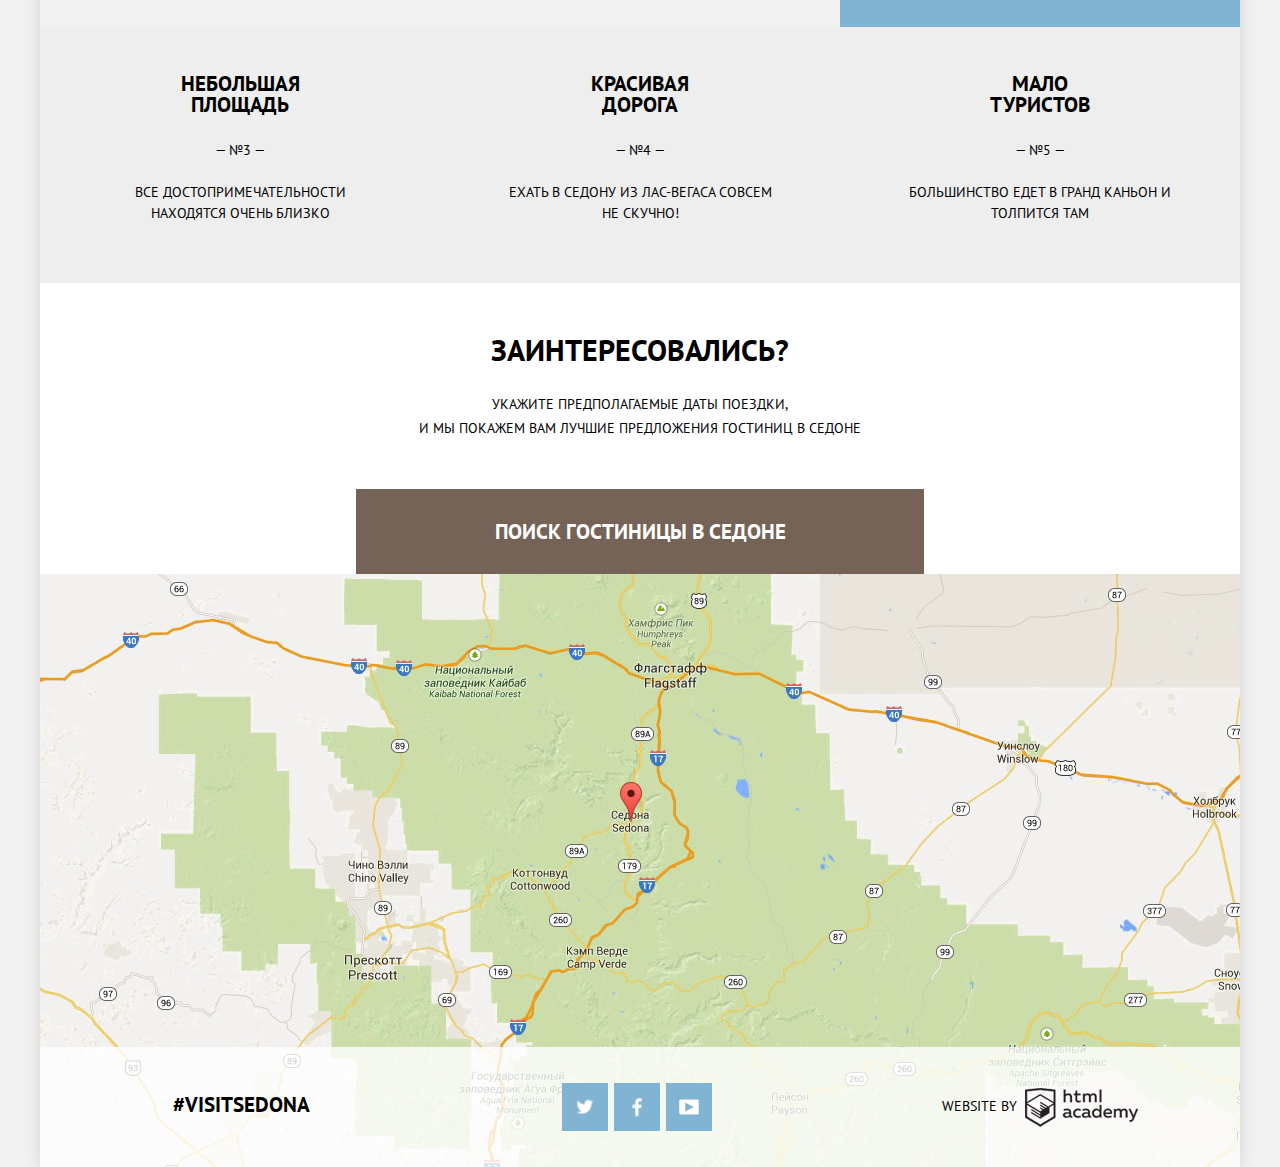
==== commit 30530829: "Доработка" ====
--- a/index.html
+++ b/index.html
@@ -11,31 +11,31 @@
   <body>
     <div class="container">
       <header class="main-header clearfix">
-          <div class="navigation">
-            <ul class="navigation-menu">
-              <li class="navigation-menu-item"><a href="/">Информация</a></li>
-              <li class="navigation-menu-item"><a href="/">Фото и видео</a></li>
-              <li class="navigation-menu-item"><a href="/">Карта штата</a></li>
-              <li class="navigation-menu-item"><a href="catalog.html">Гостиницы</a></li>
-            </ul>
-          </div>
-          <div class="logo">
-            <a href="index.html"><img src="img/logo-combined.png" alt="Лого"></a>
-          </div>
+        <div class="navigation">
+          <ul class="navigation-menu">
+            <li class="navigation-menu-item"><a href="/">Информация</a></li>
+            <li class="navigation-menu-item"><a href="/">Фото и видео</a></li>
+            <li class="navigation-menu-item"><a href="/">Карта штата</a></li>
+            <li class="navigation-menu-item"><a href="catalog.html">Гостиницы</a></li>
+          </ul>
+        </div>
+        <div class="logo">
+          <a href="index.html"><img src="img/logo-combined.png" alt="Лого" width="138" height="70"></a>
+        </div>
       </header>
 
 
       <main>
         <div class="big-image">
-          <img class="welcome-img" src="img/welcome-gorgeous.png" alt="Welcome to the goregeous">
-          <img class="sedona-img" src="img/sedona.png" alt="Sedona">
-          <img class="canyon-img" src="img/grand-canyon.png" alt="Because the Grand Canyon sucks!">
+          <img class="welcome-img" src="img/welcome-gorgeous.png" alt="Welcome to the goregeous" width="256" height="86">
+          <img class="sedona-img" src="img/sedona.png" alt="Sedona" width="458" height="78">
+          <img class="canyon-img" src="img/grand-canyon.png" alt="Because the Grand Canyon sucks!" width="296" height="80">
         </div>
 
         <div class="sedona-introduction container">
-            <h1>Седона — небольшой городок в Аризоне,<br>
+          <h1>Седона — небольшой городок в Аризоне,<br>
               заслуживающий большего!</h1>
-            <span>Рассмотрим 5 причин, по которым Седона круче, чем Гранд Каньон!</span>
+          <span>Рассмотрим 5 причин, по которым Седона круче, чем Гранд Каньон!</span>
         </div>
 
         <div class="feature-img-block clearfix">
@@ -51,7 +51,7 @@
         <div class="features-icon-block">
           <div class="feature-icon feature-icon-house">
             <div class="icon icon-house">
-              <img src="img/icon-house.png" alt="house-icon">
+              <img src="img/icon-house.png" alt="house-icon" width="75" height="72">
             </div>
             <h3>Жилье</h3>
             <p>Рекомендуем пожить в настоящем мотеле, все как в кино!</p>
@@ -59,7 +59,7 @@
 
           <div class="feature-icon feature-icon-food">
             <div class="icon icon-food">
-              <img src="img/icon-food.png" alt="food-icon">
+              <img src="img/icon-food.png" alt="food-icon" width="74" height="70">
             </div>
             <h3>Еда</h3>
             <p>Всегда заказывайте фирменный бургер, вы не разочаруетесь!</p>
@@ -67,7 +67,7 @@
 
           <div class="feature-icon feature-icon-gift">
             <div class="icon icon-gift">
-              <img src="img/icon-gift.png" alt="gift-icon">
+              <img src="img/icon-gift.png" alt="gift-icon" width="64" height="76">
             </div>
             <h3>Сувениры</h3>
             <p>Не только китайского, но и местного производства!</p>
@@ -80,8 +80,7 @@
             <span>— №2 —</span>
             <p>Да, по нему можно пройти! Если конечно вы осмелитесь</p>
           </div>
-          <div class="feature-img feature-img-2">
-          </div>
+          <div class="feature-img feature-img-2"></div>
         </div>
 
         <div class="features-second-block">
@@ -147,8 +146,7 @@
 
 
       <footer class="main-footer clearfix">
-        <div class="map">
-        </div>
+        <div class="map"></div>
         <div class="footer-item-container">
           <div class="footer-item footer-hashtag">
             <span>#Visitsedona</span>
--- a/css/style.css
+++ b/css/style.css
@@ -154,7 +154,7 @@
 }
 
 .sedona-introduction h1 {
-  margin-top: 57px;
+  margin-top: 60px;
 }
 
 .sedona-introduction span {
@@ -163,7 +163,7 @@
   line-height: 26px;
   color: black;
   display: inline-block;
-  margin-top: 12px;
+  margin-top: 13px;
 }
 
 .feature h3 {
@@ -180,7 +180,7 @@
 .feature span {
   display: inline-block;
   margin: auto;
-  margin-top: 21px;
+  margin-top: 25px;
 }
 
 .feature-img-block {
@@ -269,7 +269,7 @@
 .feature-icon p {
   width: 285px;
   margin: auto;
-  margin-top: 23px;
+  margin-top: 25px;
 }
 
 .features-second-block {
@@ -300,7 +300,7 @@
 
 .booking-title h2 {
   margin-top: 56px;
-  margin-bottom: 31px;
+  margin-bottom: 32px;
 }
 
 .booking-title span {
@@ -700,11 +700,12 @@
 
 /*Отели*/
 .form-container {
-  min-height: 217px;
   background-image: url(../img/filter-background.jpg);
+  background-position: 0% 16%;
   background-color: #85a0be;
   background-repeat: no-repeat;
   padding-top: 26px;
+  padding-bottom: 17px;
   box-sizing: border-box;
 }
 
@@ -775,6 +776,7 @@
 
 .form-block-central {
   float: left;
+  margin-left: -7px;
 }
 
 .form-block-right {
@@ -782,13 +784,14 @@
 }
 
 .filter-range {
-  width: 330px;
+  width: 317px;
   color: #ffffff;
   text-transform: uppercase;
 }
 
 .filter-range-title {
   margin-bottom: 9px;
+  margin-left: -10px;
   font-weight: 600;
   font-size: 16px;
   line-height: 21px;
@@ -796,11 +799,13 @@
 
 .price-controls {
   position: relative;
-  height: 36px;
+  height: 30px;
   margin-bottom: 20px;
   font-size: 0;
+  margin-top: 10px;
   border: 2px solid #ffffff;
   border-radius: 2px;
+  padding-bottom: 3px;
 }
 
 .price-controls::after {
@@ -825,7 +830,7 @@
 .price-controls .min-price,
 .price-controls .max-price {
   width: 90px;
-  padding-left: 65px;
+  padding-left: 61px;
 }
 
 .price-controls input {
@@ -844,7 +849,7 @@
 }
 
 .range-controls .scale {
-  height: 2px;
+  height: 1px;
   background: rgba(255, 255, 255, 0.3);
 }
 
@@ -880,8 +885,8 @@
 
 .btn-transparent {
   display: block;
-  margin: 0 auto;
-  padding: 6px 35px;
+  margin: 0 27%;
+  padding: 6px 30px;
   font-size: 14px;
   line-height: 20px;
   color: #ffffff;
@@ -952,8 +957,6 @@
 }
 
 .arrows {
-  width: 23px;
-  min-height: 10px;
   font-size: 23px;
   float: right;
   margin-top: 32px;
@@ -961,6 +964,7 @@
 
 .arrow-up {
   color: #cccccc;
+  display: inline-block;
 }
 
 .arrow-up:hover {
@@ -973,6 +977,9 @@
 
 .arrow-down {
   color: #81b3d2;
+  display: inline-block;
+  margin-right: -10px;
+  margin-left: -16px;
 }
 
 .hotel-list-item {
@@ -1026,7 +1033,7 @@
 .house-type {
   display: inline-block;
   width: 110px;
-  margin-right: 6px;
+  margin-right: 4px;
 }
 
 .hotel-list-item-buttons {
@@ -1036,11 +1043,6 @@
 }
 
 .blue-button {
-  display: inline-block;
-  margin-right: 6px;
-}
-
-.blue-button a {
   display: inline-block;
   width: 110px;
   height: 27px;
@@ -1050,22 +1052,19 @@
   font-weight: bold;
   line-height: 27px;
   text-decoration: none;
-}
-
-.blue-button a:hover {
+  margin-right: 3px;
+}
+
+.blue-button:hover {
   background-color: #669ec0;
 }
 
-.blue-button a:active {
+.blue-button:active {
   color: #88b6d1;
   background-color: #5496bd;
 }
 
 .brown-button {
-  display: inline-block;
-}
-
-.brown-button a {
   display: inline-block;
   width: 142px;
   height: 27px;
@@ -1077,11 +1076,11 @@
   text-decoration: none;
 }
 
-.brown-button a:hover {
+.brown-button:hover {
   background-color: #604e43;
 }
 
-.brown-button a:active {
+.brown-button:active {
   color: #81746d;
   background-color: #503e33;
 }
@@ -1116,12 +1115,6 @@
 }
 
 /*Спрайт*/
-
-.sprite {
-    background-image: url(spritesheet.png);
-    background-repeat: no-repeat;
-    display: block;
-}
 
 .sprite-calendar {
     width: 21px;
